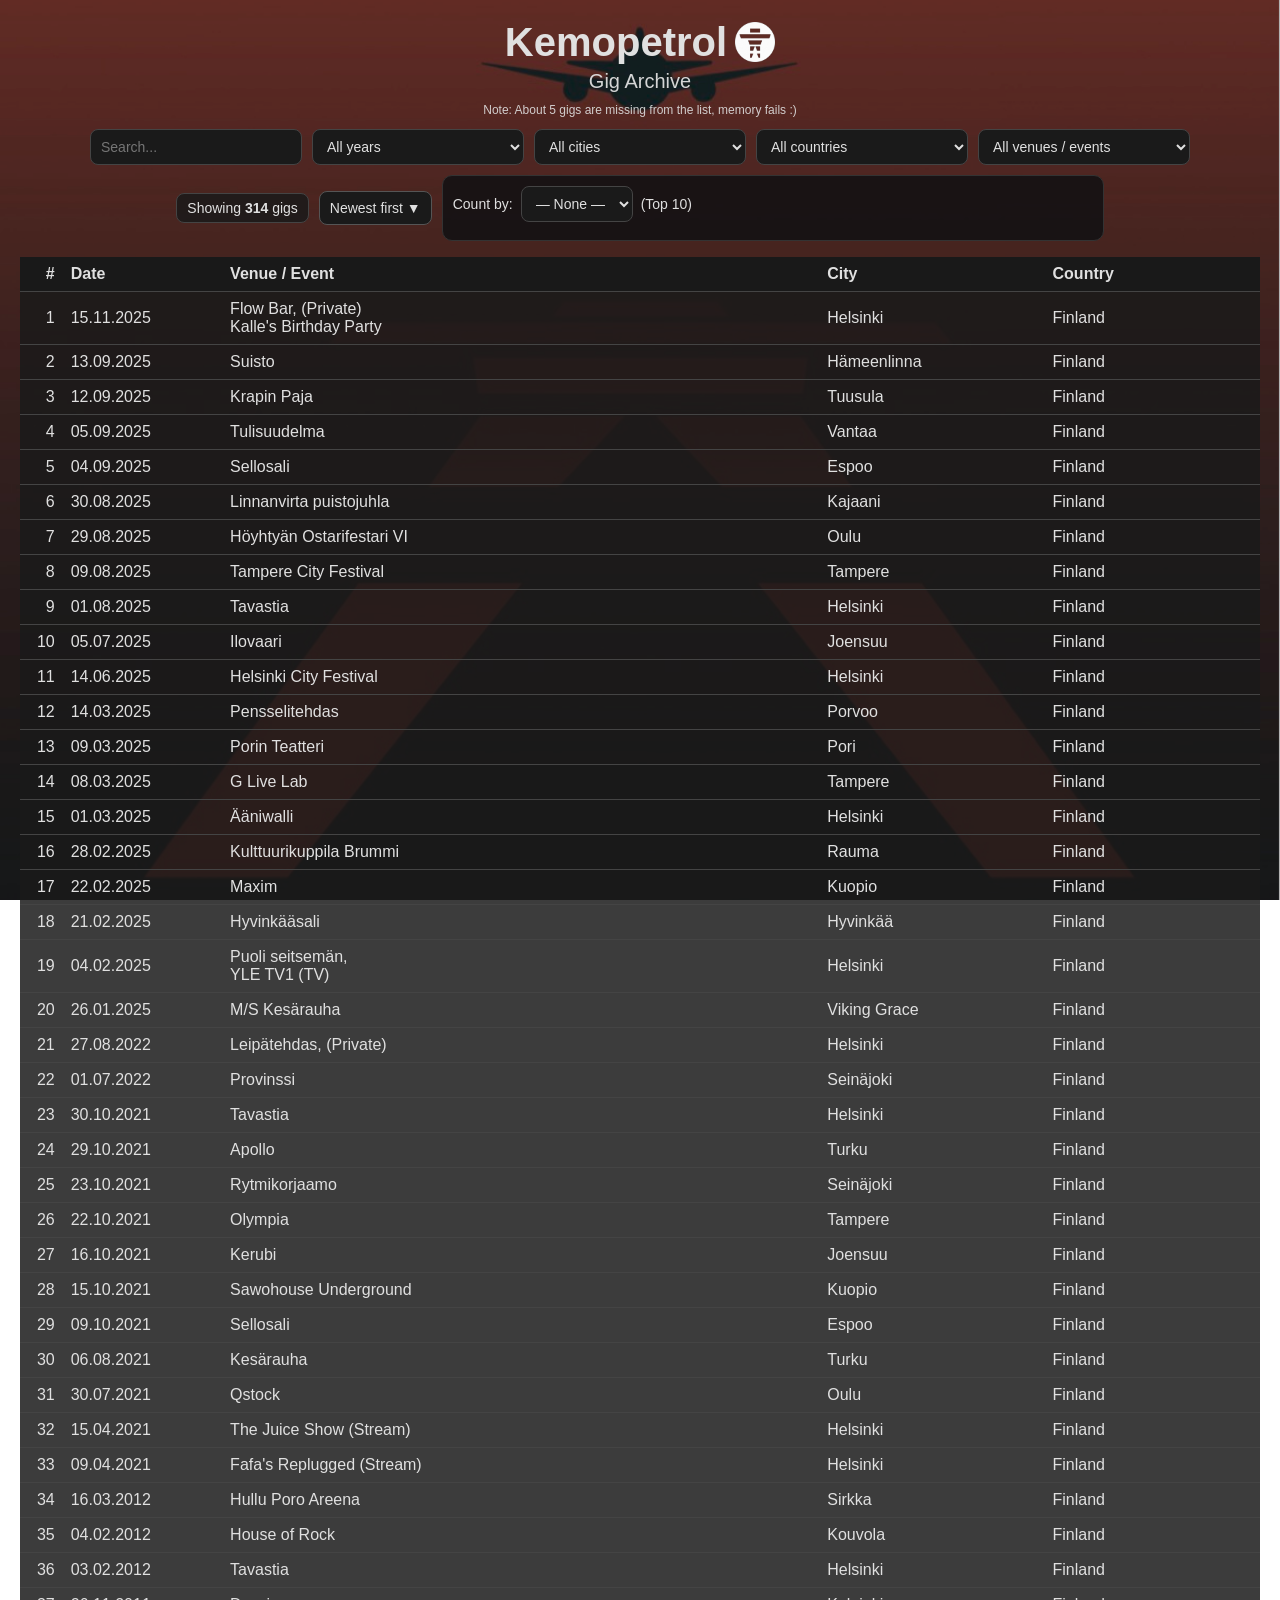
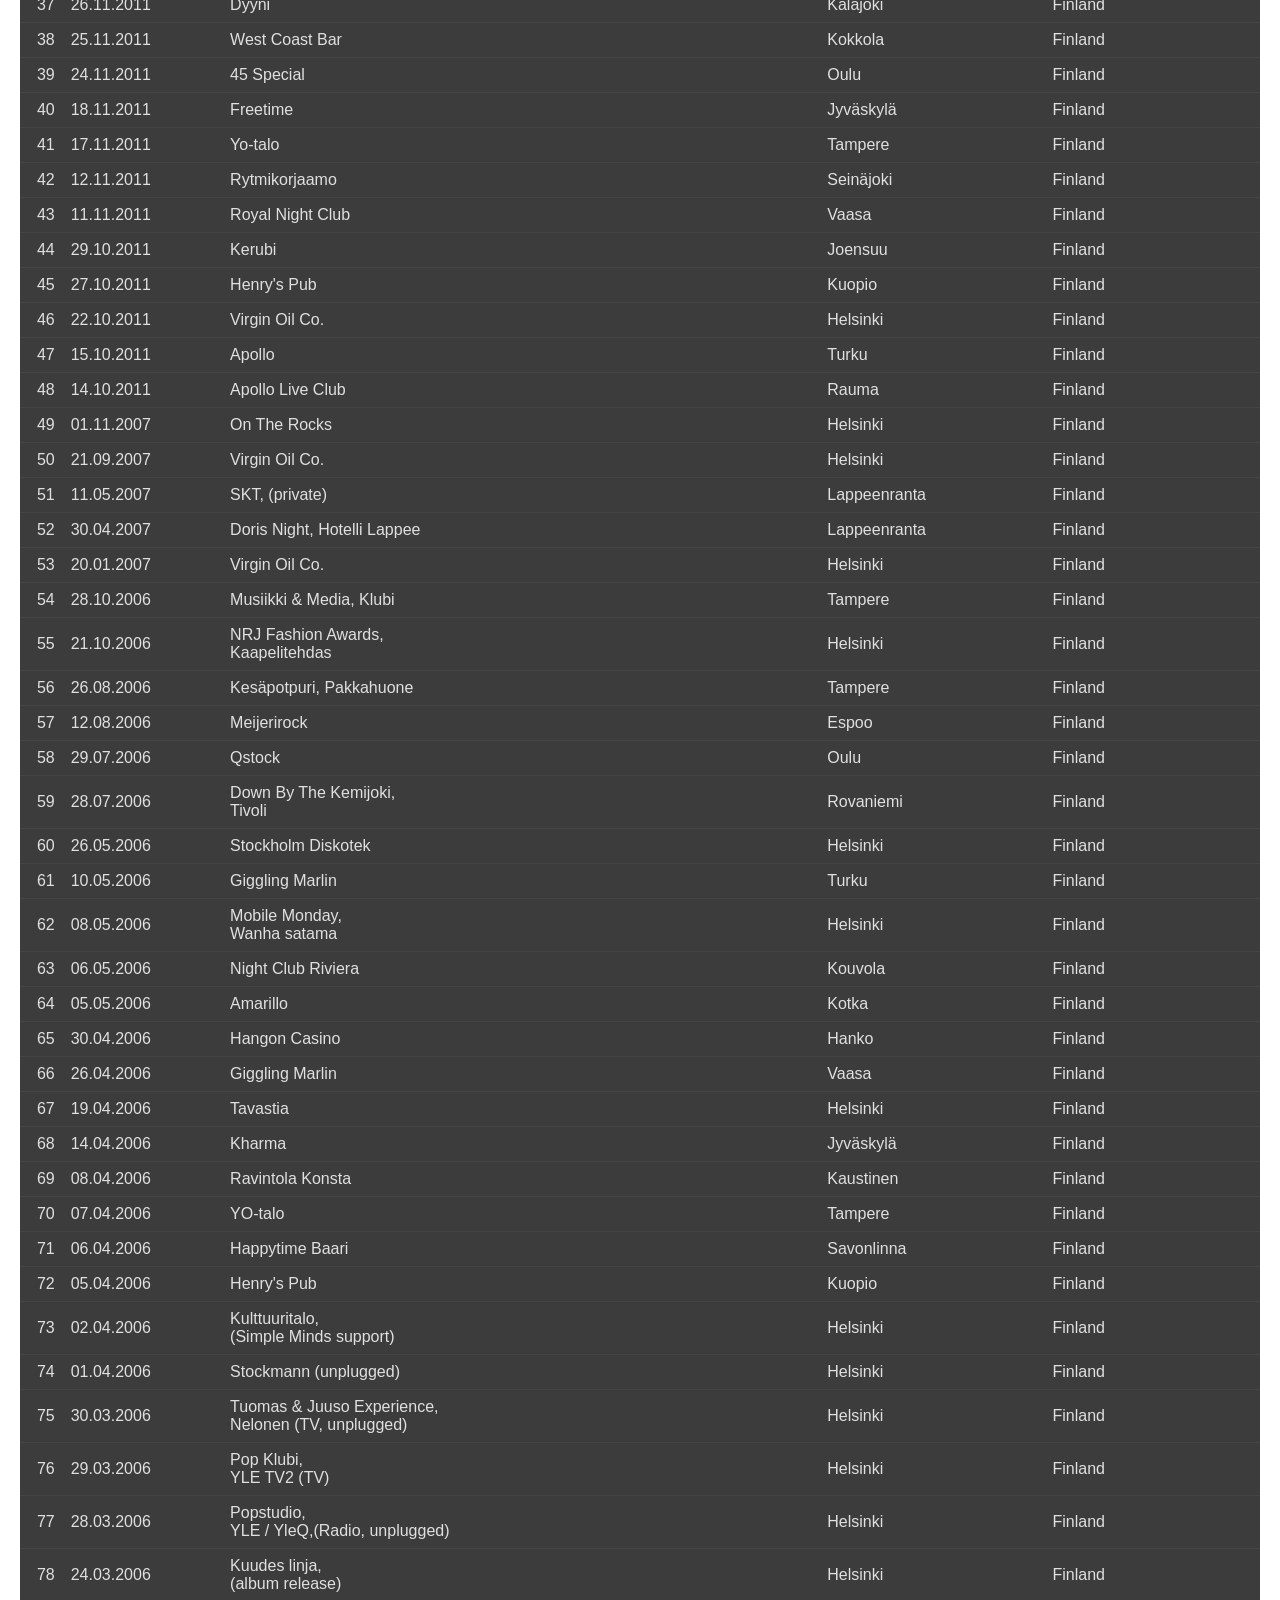
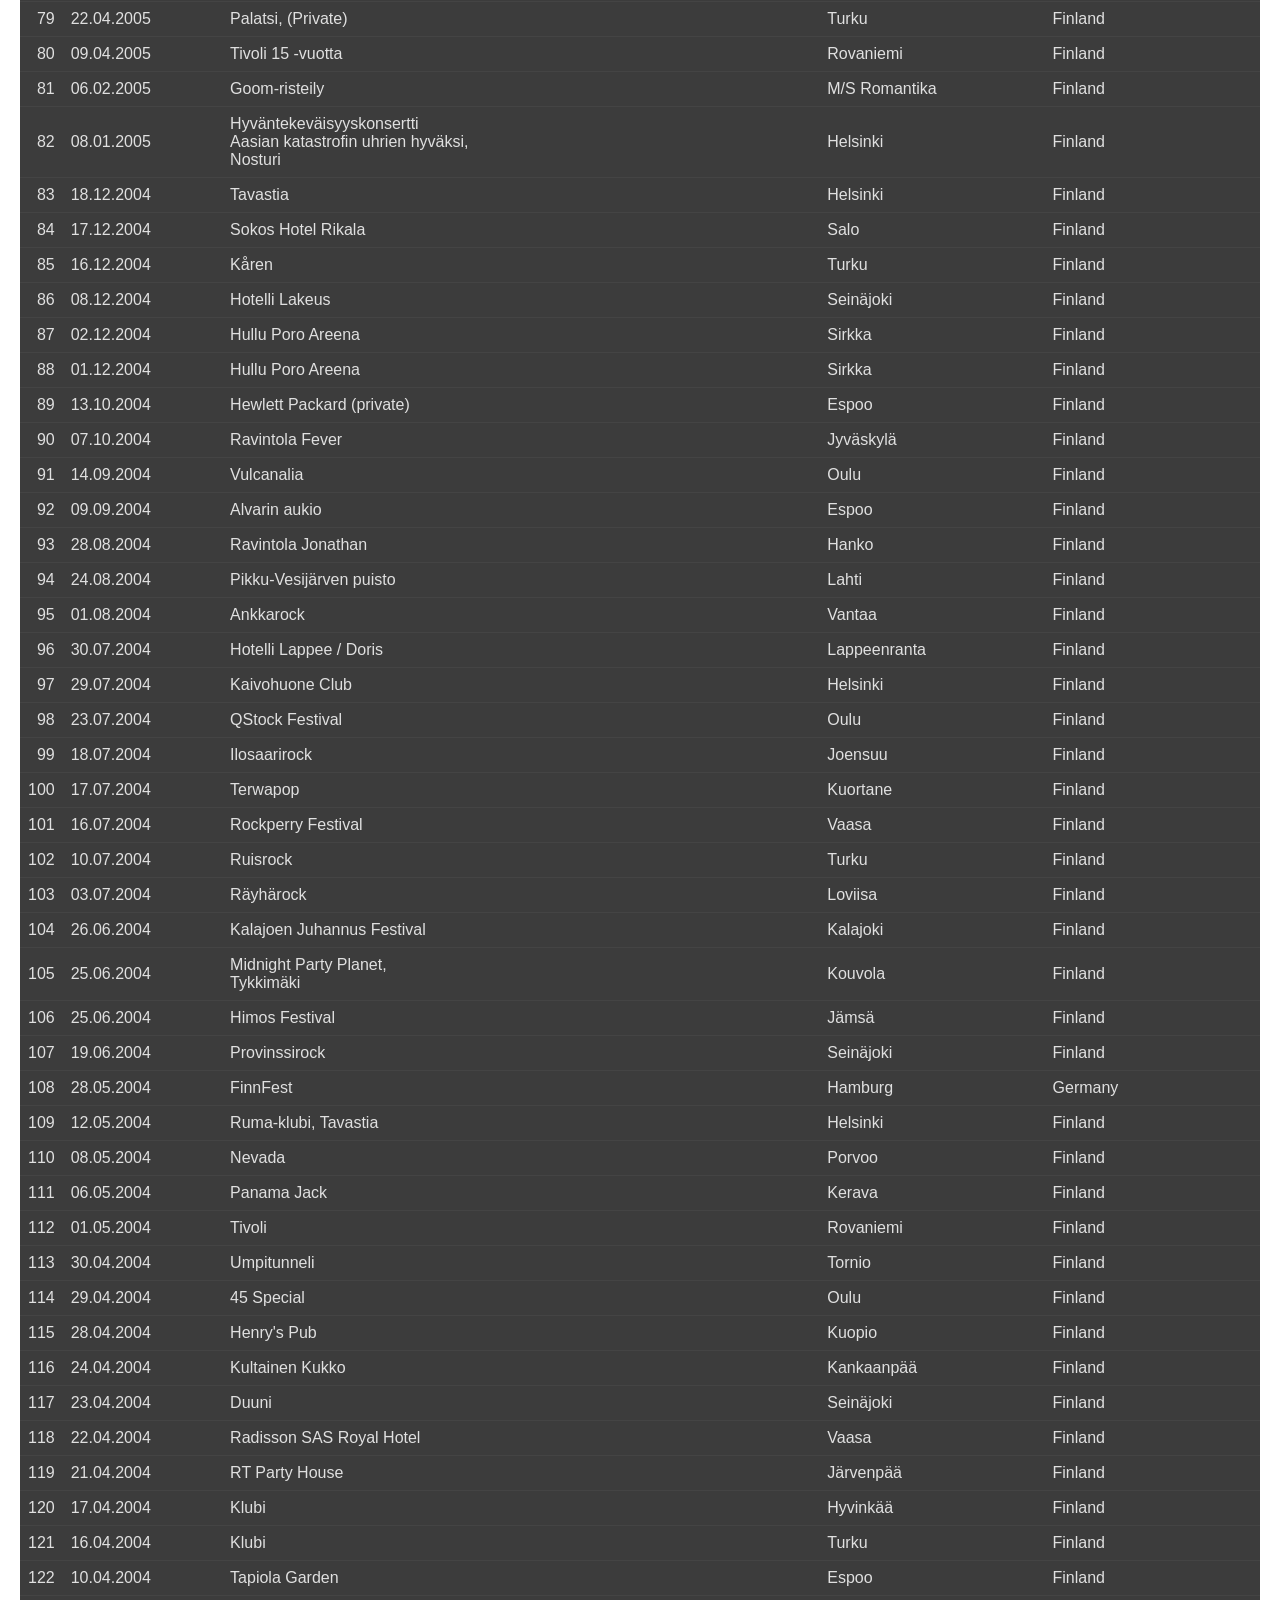
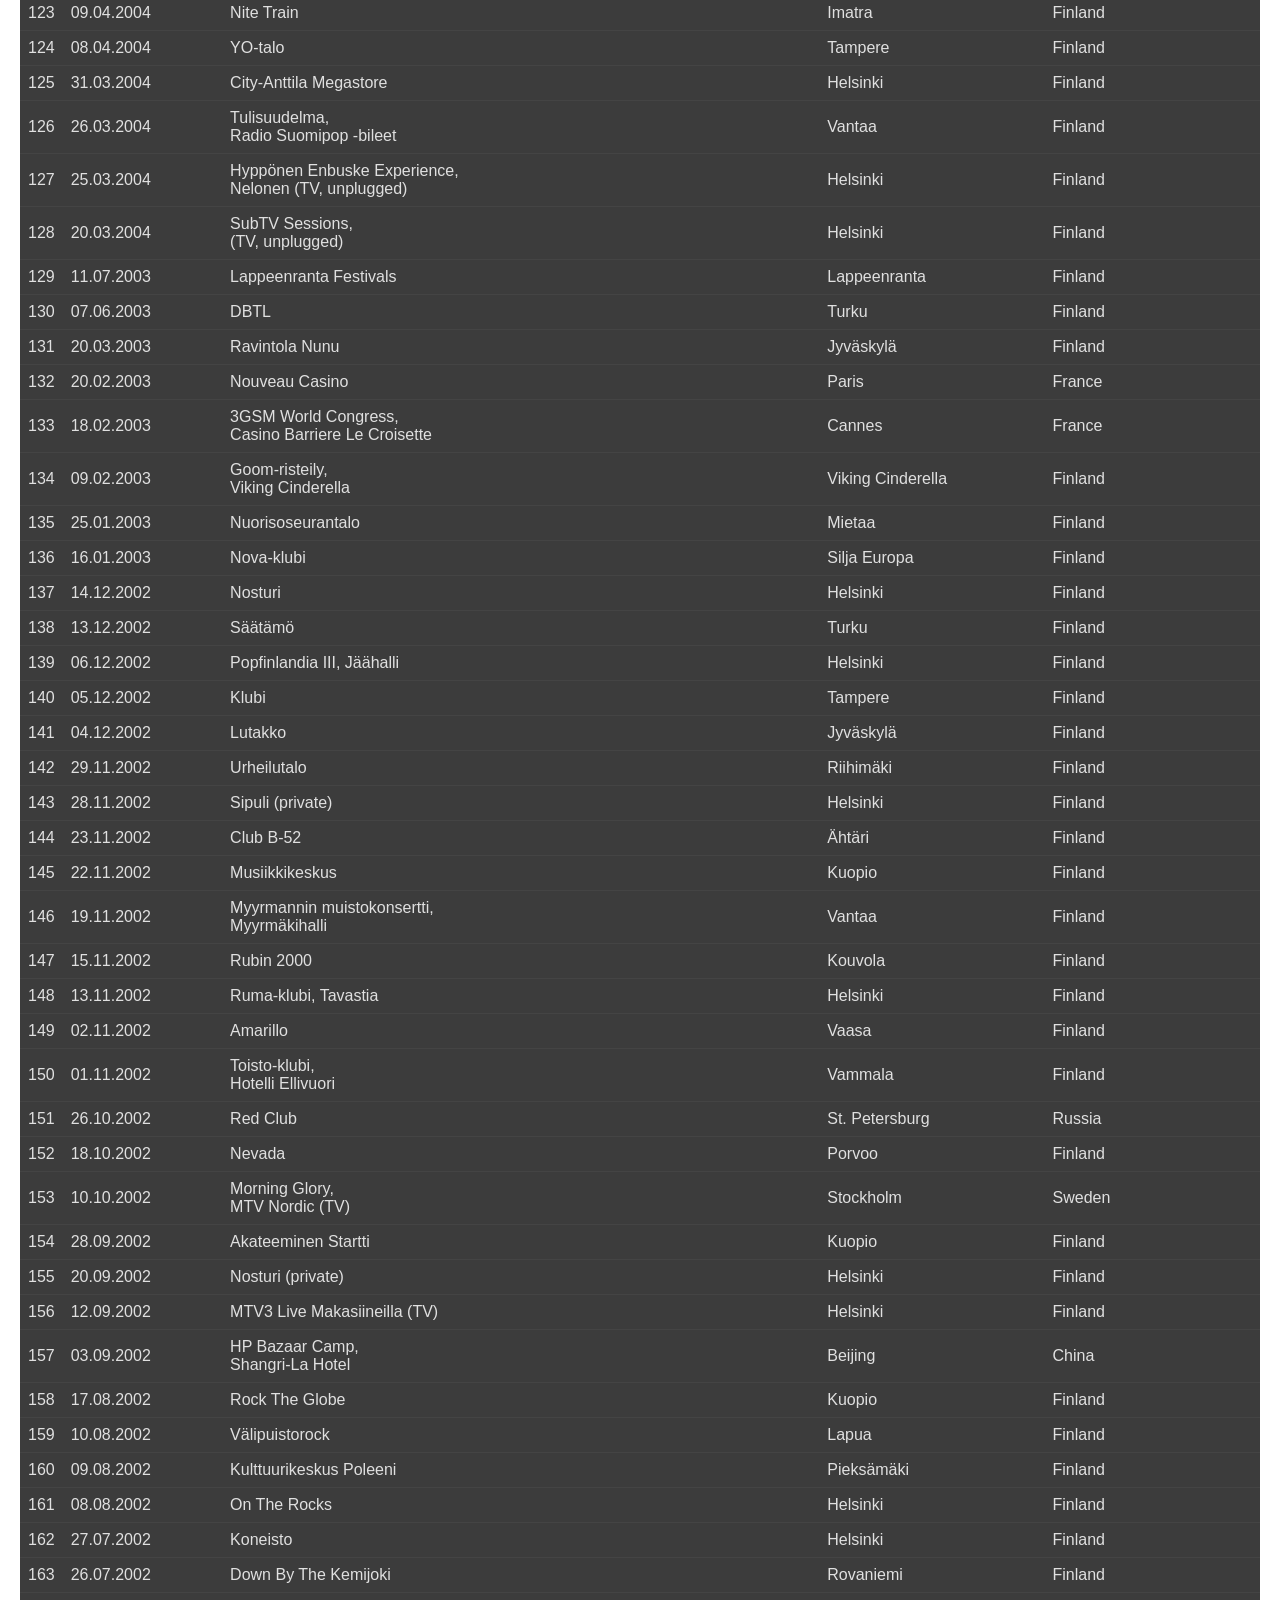
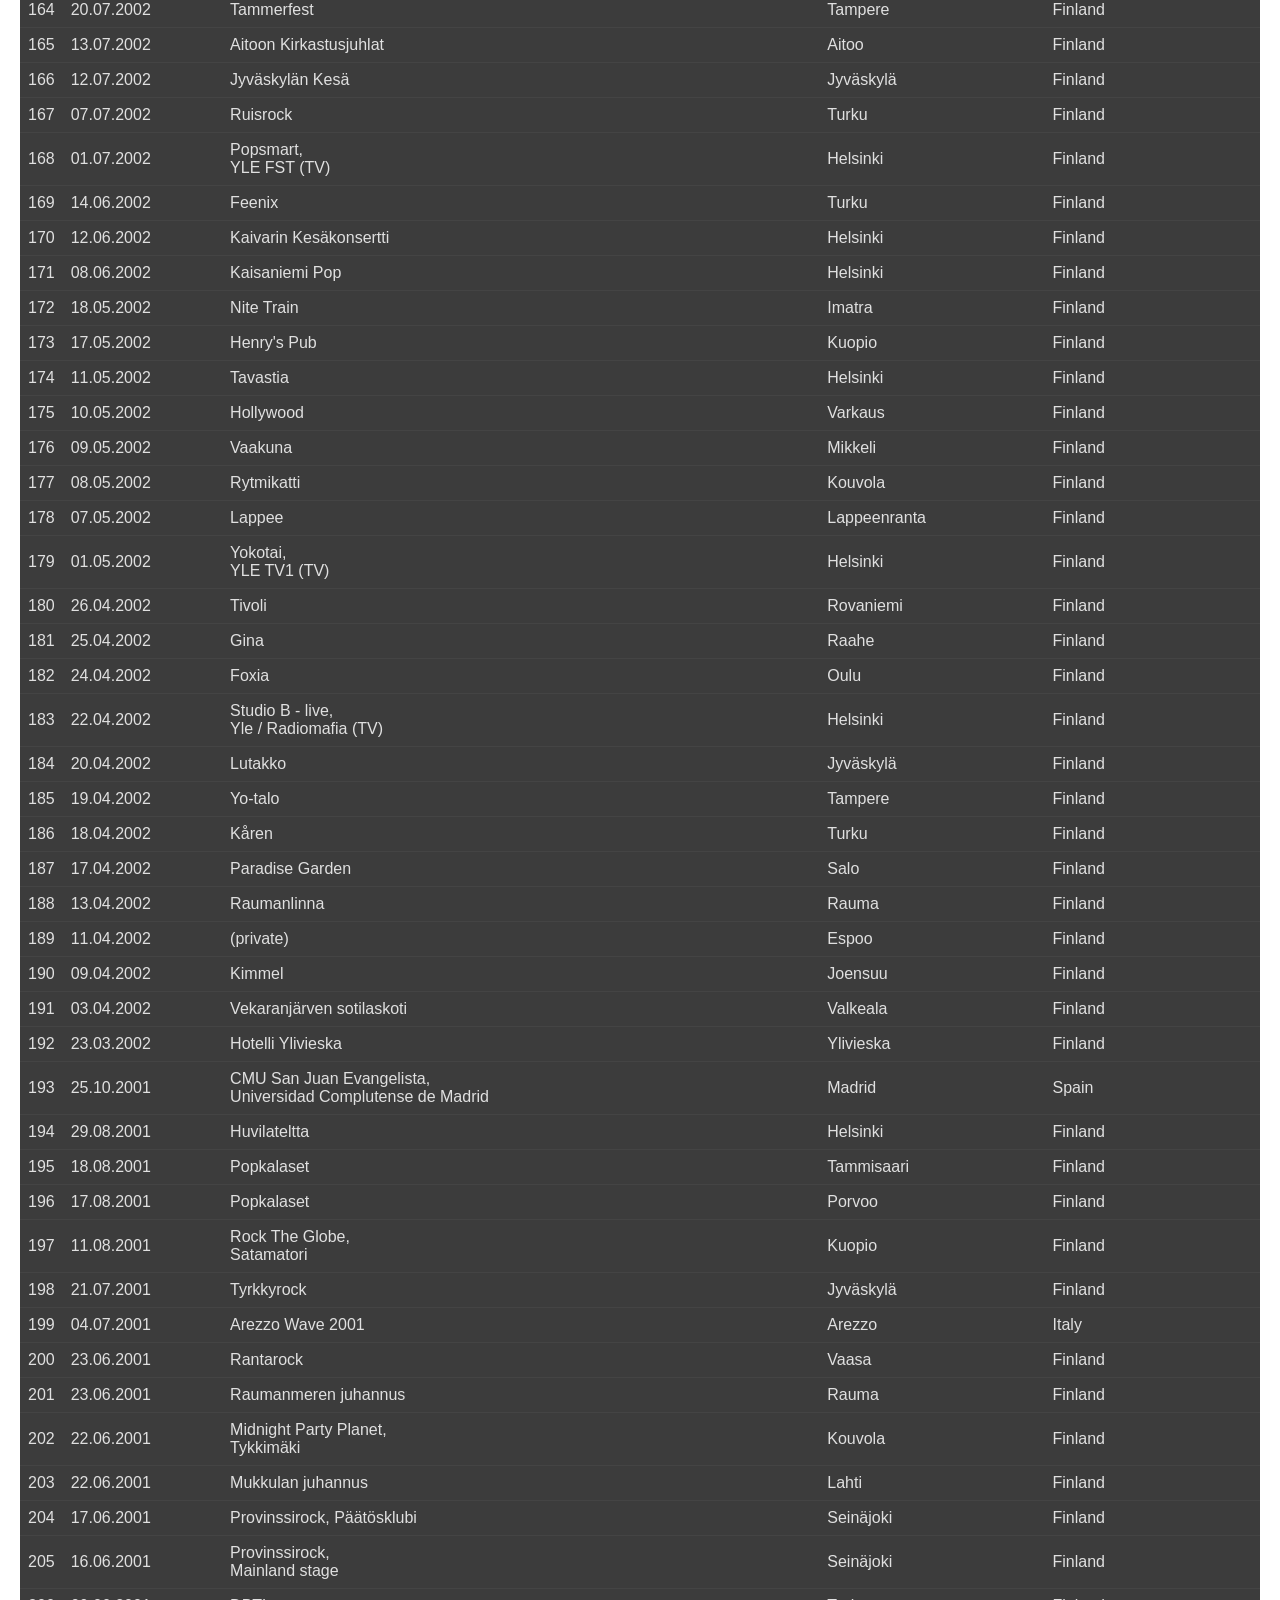
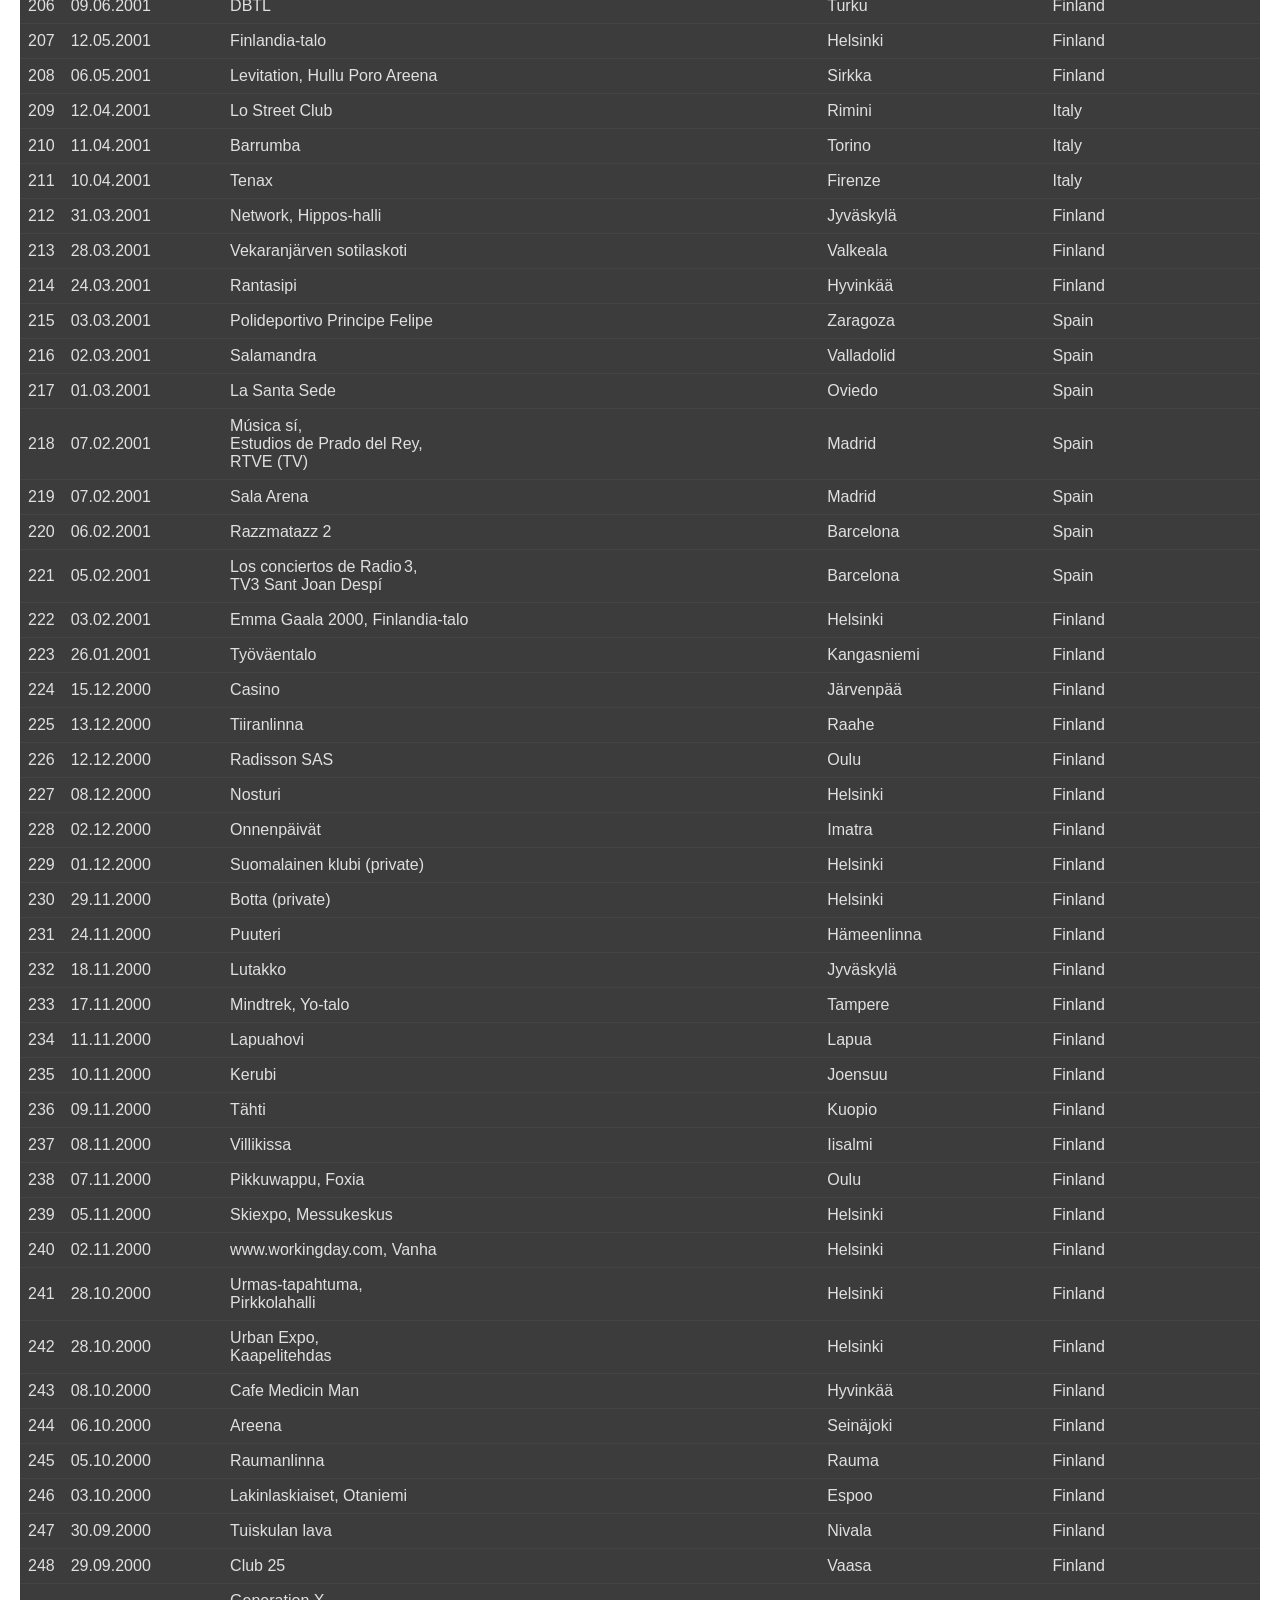
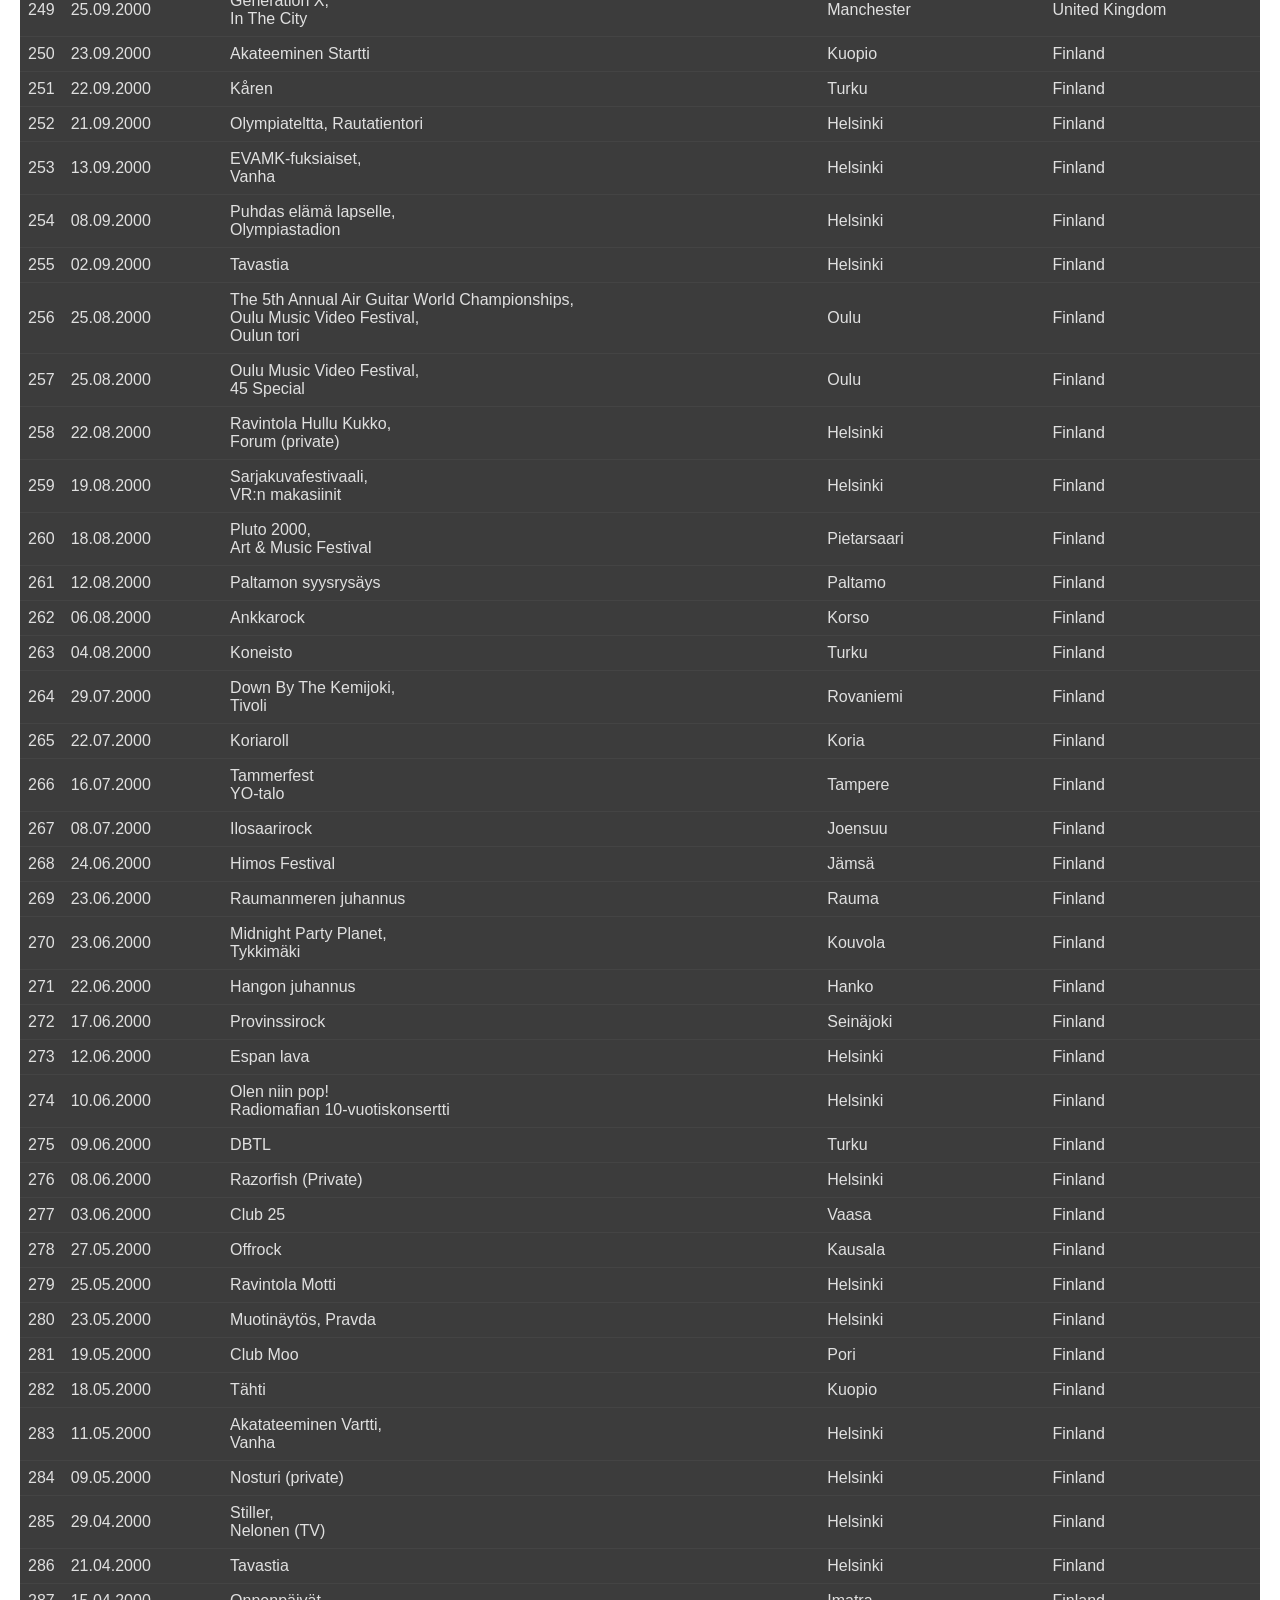
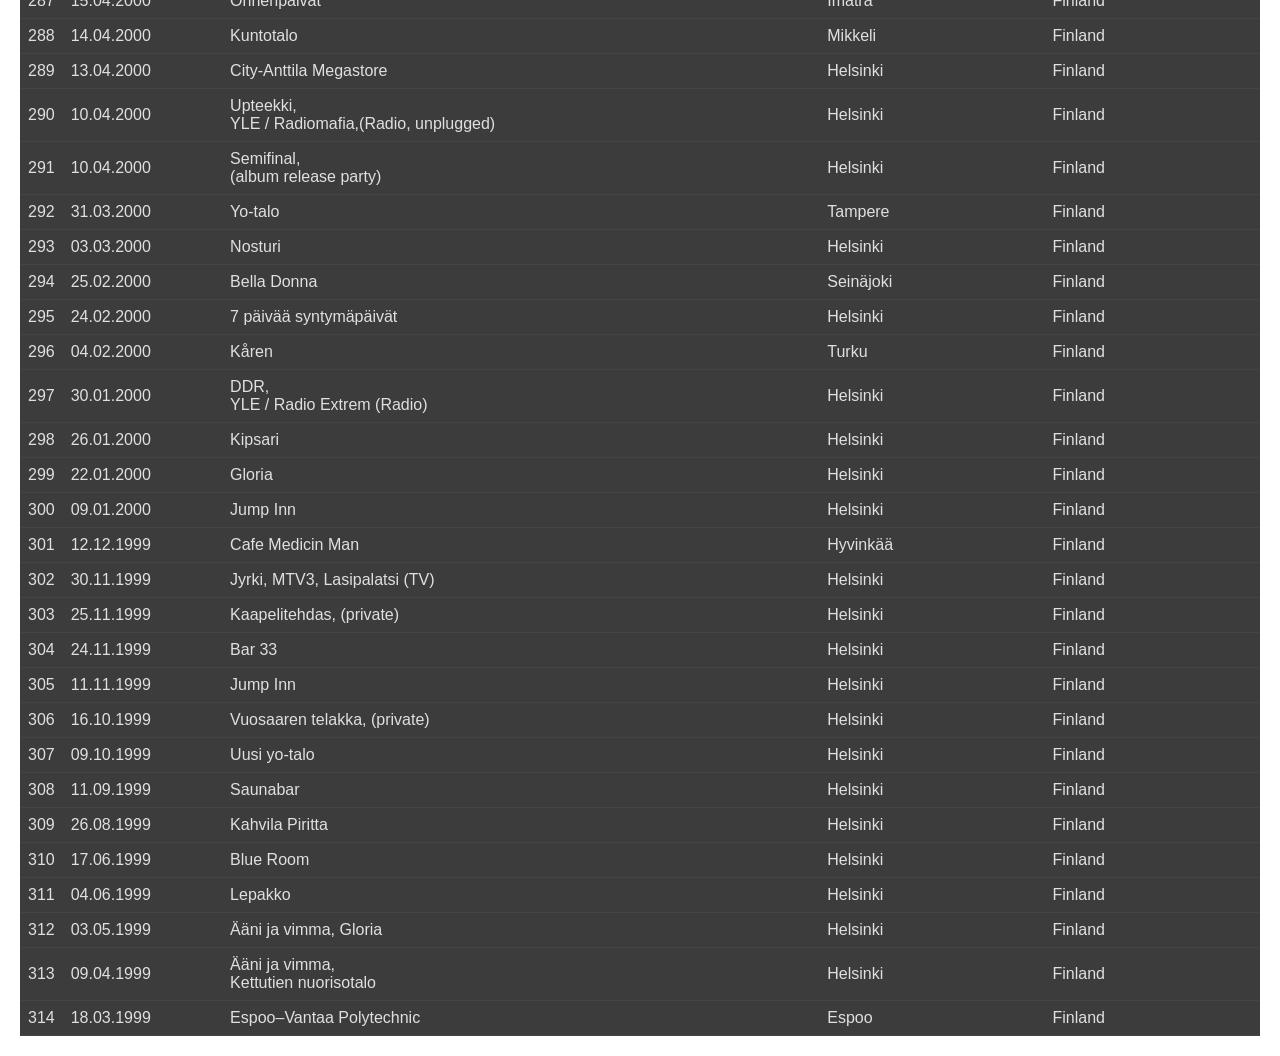
==== index.html @ 3e193db7 "Keeping GitHub alive" ====
<!DOCTYPE html> 
<html lang="en">
<head>
<meta charset="UTF-8" />
<title>Kemopetrol Gig Archive</title>
<meta name="viewport" content="width=device-width, initial-scale=1" />
<style>
  :root { --fg:#e0e0e0; --card:#1a1a1a; --border:#444; }

  html, body { margin:0; padding:0; height:100%; }
  html { -webkit-text-size-adjust: 100%; }
  body { font-family: Arial, sans-serif; color: var(--fg); }

  /* Background + dim  */
  .bg { position: fixed; inset: 0; background: url('bg.png') no-repeat center center / cover; z-index: -2; }
  .bg-dim { position: fixed; inset: 0; background: rgba(0,0,0,0.3); z-index: -1; }

  .content { position: relative; min-height: 100%; padding: 20px; }

  /* Title */
  .page-title{ display:flex; flex-direction:column; align-items:center; gap:6px; text-align:center; margin:0 0 10px; }
  .title-line-big{ display:flex; align-items:center; justify-content:center; gap:8px; line-height:1.1; font-size:clamp(28px,5vw,40px); font-weight:700; }
  .title-line-sub{ font-size:clamp(14px,3.3vw,20px); opacity:.95; }
  .note-line{ font-size:12px; opacity:.9; margin-top:4px; }
  .logo-inline{ height:1em; vertical-align:middle; display:inline-block; }

  /* Controls */
  .controls{ display:flex; flex-direction:column; gap:12px; margin:12px 0 10px; align-items:center; }
  .filters{
    display:grid;
    grid-template-columns: repeat(auto-fit, minmax(180px, 1fr));
    gap:10px;
    width:min(1100px,100%);
  }
  input, select, button{
    padding:8px 10px; font-size:14px; border-radius:8px; border:1px solid var(--border);
    background:var(--card); color:var(--fg);
  }
  input{ cursor:text; }
  button{ cursor:pointer; border-color:#555; }

  /* Small portrait hint */
  .portrait-hint{
    display:none; margin:6px auto 0; padding:6px 10px;
    background:rgba(26,26,26,.85); border:1px solid var(--border);
    border-radius:12px; font-size:12px; text-align:center;
    width:max-content; max-width:calc(100% - 24px);
  }
  @media (orientation:portrait) and (max-width: 640px){
    .portrait-hint{ display:block; }
  }

  /* Count + Top10 */
  .summary-bar{
    display:flex; flex-wrap:wrap; gap:10px;
    align-items:center; justify-content:center;
    margin:10px 0 16px; font-size:14px;
  }
  .summary-count{ padding:6px 10px; background:rgba(26,26,26,.85); border:1px solid var(--border); border-radius:8px; }
  .group-box{ width:min(640px,100%); background:rgba(17,17,19,.85); border:1px solid #333; border-radius:10px; padding:10px; }
  .group-box-header{ display:flex; gap:8px; align-items:center; margin-bottom:8px; }
  .group-list{
    margin:0; padding-left:12px; max-height:220px; overflow:auto;
    list-style:decimal; list-style-position:inside;
  }
  .hidden{ display:none; }

  /* Table */
  .table-container{ overflow-x:auto; }
  table{ width:100%; border-collapse:collapse; min-width:600px; background:rgba(26,26,26,.85); }
  th, td{ padding:8px; border-bottom:1px solid var(--border); text-align:left; white-space:nowrap; }
  th{ background:rgba(26,26,26,.95); position:sticky; top:0; z-index:1; }
  th.num, td.num{ width:1%; text-align:right; }

  /* Small screens */
  @media (max-width:500px){
    .content{ padding:16px; }
    input, select, button{ padding:8px; font-size:13px; }
    .filters{ grid-template-columns: repeat(auto-fit, minmax(160px, 1fr)); }
  }

  /* Landscape mobile: Top10 fuller height */
  @media (orientation: landscape) and (max-height: 450px){
    .group-box{ font-size:12px; padding:8px; max-width:100%; }
    .group-box-header{ gap:6px; margin-bottom:6px; }
    .group-list{ padding-left:10px; max-height:58vh; }
    .group-list li{ line-height:1.25; white-space:normal; }
  }
</style>
</head>
<body>

<div class="bg" aria-hidden="true"></div>
<div class="bg-dim" aria-hidden="true"></div>

<div class="content">
  <div class="page-title">
    <div class="title-line-big">
      Kemopetrol <img src="kemopetrol_logo_optimized.png" alt="Kemopetrol logo" class="logo-inline" />
    </div>
    <div class="title-line-sub">Gig Archive</div>
    <div class="note-line">Note: About 5 gigs are missing from the list, memory fails :)</div>
  </div>

  <div class="controls">
    <div class="filters">
      <input type="text" id="search" placeholder="Search..." />
      <select id="yearFilter"><option value="">All years</option></select>
      <select id="cityFilter"><option value="">All cities</option></select>
      <select id="countryFilter"><option value="">All countries</option></select>
      <select id="venueFilter"><option value="">All venues / events</option></select>
    </div>
    <div class="portrait-hint">Tip: For a better view, rotate your phone to landscape.</div>
  </div>

  <div class="summary-bar">
    <div class="summary-count">Showing <strong id="totalCount">0</strong> gigs</div>
    <button id="toggleOrder" aria-label="Toggle sort order">Newest first ▼</button>

    <div class="group-box">
      <div class="group-box-header">
        <label for="groupBy">Count by:</label>
        <select id="groupBy">
          <option value="" selected>— None —</option>
          <option value="venue">Venue</option>
          <option value="city">City</option>
          <option value="country">Country</option>
          <option value="year">Year</option>
        </select>
        <span>(Top 10)</span>
      </div>
      <ol class="group-list hidden" id="groupList" start="1"></ol>
    </div>
  </div>

  <div class="table-container">
    <table id="gigTable">
      <thead>
        <tr>
          <th class="num">#</th>
          <th>Date</th>
          <th>Venue / Event</th>
          <th>City</th>
          <th>Country</th>
        </tr>
      </thead>
      <tbody></tbody>
    </table>
  </div>
</div>

<!-- DATA -->
<script src="gigs.js"></script>

<script>
document.addEventListener('DOMContentLoaded', function(){
  const gigs = (window.gigs || []).slice();

  const tbody         = document.querySelector('#gigTable tbody');
  const yearFilter    = document.getElementById('yearFilter');
  const venueFilter   = document.getElementById('venueFilter');
  const cityFilter    = document.getElementById('cityFilter');
  const countryFilter = document.getElementById('countryFilter');
  const searchInput   = document.getElementById('search');
  const totalCountEl  = document.getElementById('totalCount');
  const groupBy       = document.getElementById('groupBy');
  const groupList     = document.getElementById('groupList');
  const toggleOrderBtn= document.getElementById('toggleOrder');

  const stripTags = (s='') => s.replace(/<br\s*\/?>/gi, ' ').replace(/\s+/g,' ').trim();
  const venueForDropdown = (s='') => stripTags(s).replace(/\s*,\s*/g, ', ');
  const venueForTableHTML = (s='') => s.replace(/<br\s*\/?>/gi, '<br>');

  const parseDate = d => {
    const [dd,mm,yy] = d.split(".");
    const day = /^\d+$/.test(dd) ? dd.padStart(2,'0') : "01";
    return new Date(`${yy}-${mm}-${day}T00:00:00`);
  };

  let sortDir = localStorage.getItem('kemopetrol_sort_dir') || 'desc';
  const updateToggleLabel = () =>
    toggleOrderBtn.textContent = (sortDir === 'desc') ? 'Newest first ▼' : 'Oldest first ▲';
  updateToggleLabel();

  function addOptions(selectEl, values){
    const frag = document.createDocumentFragment();
    values.forEach(v => { const o=document.createElement('option'); o.value=v; o.textContent=v; frag.appendChild(o); });
    selectEl.appendChild(frag);
  }

  addOptions(yearFilter,  [...new Set(gigs.map(g => g.date.split(".")[2]))].sort((a,b)=>b-a));
  addOptions(cityFilter,  [...new Set(gigs.map(g => g.city))].sort());
  addOptions(countryFilter,[...new Set(gigs.map(g => g.country))].sort());
  const uiVenuesSet = new Map();
  gigs.map(g => g.venue).forEach(v => uiVenuesSet.set(venueForDropdown(v), true));
  addOptions(venueFilter, [...uiVenuesSet.keys()].sort());

  const getSorted = rows => {
    const copy = rows.slice().sort((a,b)=>parseDate(a.date)-parseDate(b.date));
    if (sortDir === 'desc') copy.reverse();
    return copy;
  };

  function applyFilters(rows){
    const s  = (searchInput.value || '').toLowerCase();
    const yf = yearFilter.value;
    const vf = (venueFilter.value || '').toLowerCase();
    const cf = cityFilter.value;
    const cof= countryFilter.value;

    return rows.filter(g => {
      const gVenueUI = venueForDropdown(g.venue).toLowerCase();
      return (!yf || g.date.endsWith(yf)) &&
             (!vf || gVenueUI === vf) &&
             (!cf || g.city === cf) &&
             (!cof || g.country === cof) &&
             (
               g.date.toLowerCase().includes(s) ||
               stripTags(g.venue).toLowerCase().includes(s) ||
               g.city.toLowerCase().includes(s) ||
               g.country.toLowerCase().includes(s)
             );
    });
  }

  function renderTable(rows){
    tbody.innerHTML = '';
    rows.forEach((g, idx) => {
      const tr = document.createElement('tr');
      const venueHTML = venueForTableHTML(g.venue);
      tr.innerHTML = `
        <td class="num">${idx + 1}</td>
        <td>${g.date}</td>
        <td>${venueHTML}</td>
        <td>${g.city}</td>
        <td>${g.country}</td>
      `;
      tbody.appendChild(tr);
    });
  }

  function normalizeVenue(name){
    const original = stripTags(name || '').trim();
    const aliasRules = [
      { re:/tavastia(-?\s*klubi)?\b/i,           name:'Tavastia' },
      { re:/apollo(\s*live\s*club)?\b/i,         name:'Apollo' },
      { re:/yo[\-\s]?talo\b/i,                   name:'Yo-talo' },
      { re:/nosturi\b/i,                         name:'Nosturi' },
      { re:/virgin\s*oil\s*co\.?\b/i,            name:'Virgin Oil Co.' },
      { re:/henry'?s\s*pub\b/i,                  name:"Henry's Pub" },
      { re:/kåren\b/i,                           name:'Kåren' },
      { re:/lutakko\b/i,                         name:'Lutakko' },
      { re:/kerubi\b/i,                          name:'Kerubi' },
      { re:/dbtl\b/i,                            name:'DBTL' },
      { re:/\bklubi\b/i,                         name:'Klubi' },
      { re:/kaapelitehdas|cable\s*factory/i,     name:'Kaapelitehdas' },
      { re:/provinssi(\s*-?\s*rock|rock)?\b/i,   name:'Provinssi' },
      { re:/hullu\s*poro\s*areena\b/i,           name:'Hullu Poro Areena' },
      { re:/seinäjoen\s*areena\b/i,              name:'Seinäjoen Areena' },
      { re:/nouveau\s*casino\b/i,                name:'Nouveau Casino' },
      { re:/hangon\s*casino\b/i,                 name:'Hangon Casino' },
      { re:/järvenpään\s*casino\b/i,             name:'Järvenpään Casino' },
    ];
    for (const a of aliasRules) if (a.re.test(original)) return a.name;

    const parts = original.split(',').map(p => p.trim()).filter(Boolean);
    if (parts.length > 1){
      for (const part of parts) for (const a of aliasRules){
        if (a.re.test(part)) return a.name;
      }
      return original;
    }
    return original;
  }

  function renderTop10(rows){
    const mode = groupBy.value;
    if (!mode){ groupList.classList.add('hidden'); groupList.innerHTML=''; return; }
    groupList.classList.remove('hidden');

    const keyFn = (g) => {
      if (mode === 'year')  return g.date.split(".")[2];
      if (mode === 'venue') return normalizeVenue(g.venue);
      return g[mode];
    };

    const counts = {};
    rows.forEach(g => {
      const k = keyFn(g) || '(unknown)';
      counts[k] = (counts[k] || 0) + 1;
    });

    const items = Object.entries(counts)
      .sort((a,b)=> b[1]-a[1] || (''+a[0]).localeCompare(''+b[0]));

    groupList.innerHTML = '';
    groupList.setAttribute('start','1');
    const limit = Math.min(10, items.length);
    for (let i=0; i<limit; i++){
      const [name, count] = items[i];
      const li = document.createElement('li');
      li.textContent = `${name}: ${count}`;
      groupList.appendChild(li);
    }
  }

  function render(){
    const sorted   = getSorted(gigs);
    const filtered = applyFilters(sorted);
    totalCountEl.textContent = filtered.length;
    renderTable(filtered);
    renderTop10(filtered);
  }

  searchInput.addEventListener('input', render);
  [yearFilter, venueFilter, cityFilter, countryFilter, groupBy].forEach(el => el.addEventListener('change', render));
  toggleOrderBtn.addEventListener('click', () => {
    sortDir = (sortDir==='desc') ? 'asc' : 'desc';
    localStorage.setItem('kemopetrol_sort_dir', sortDir);
    updateToggleLabel();
    render();
  });

  render();
});
</script>

</body>
</html>
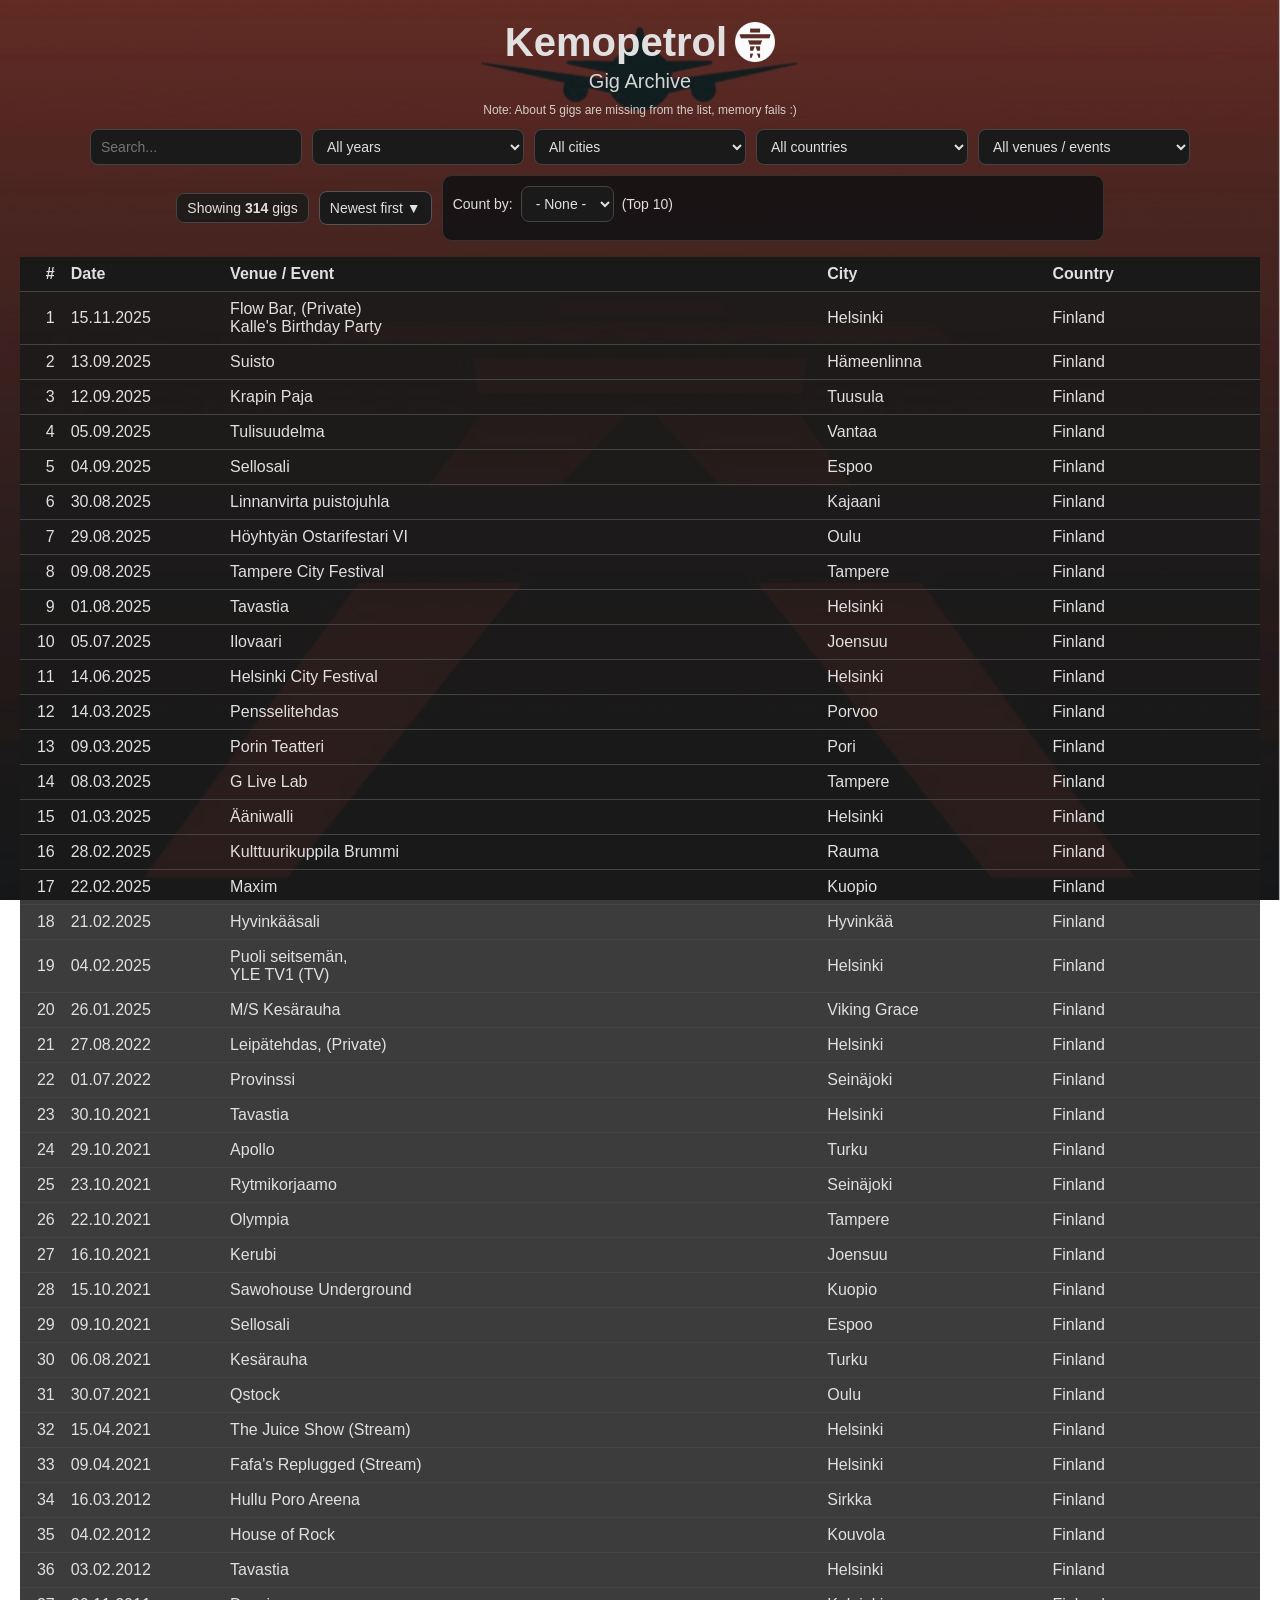
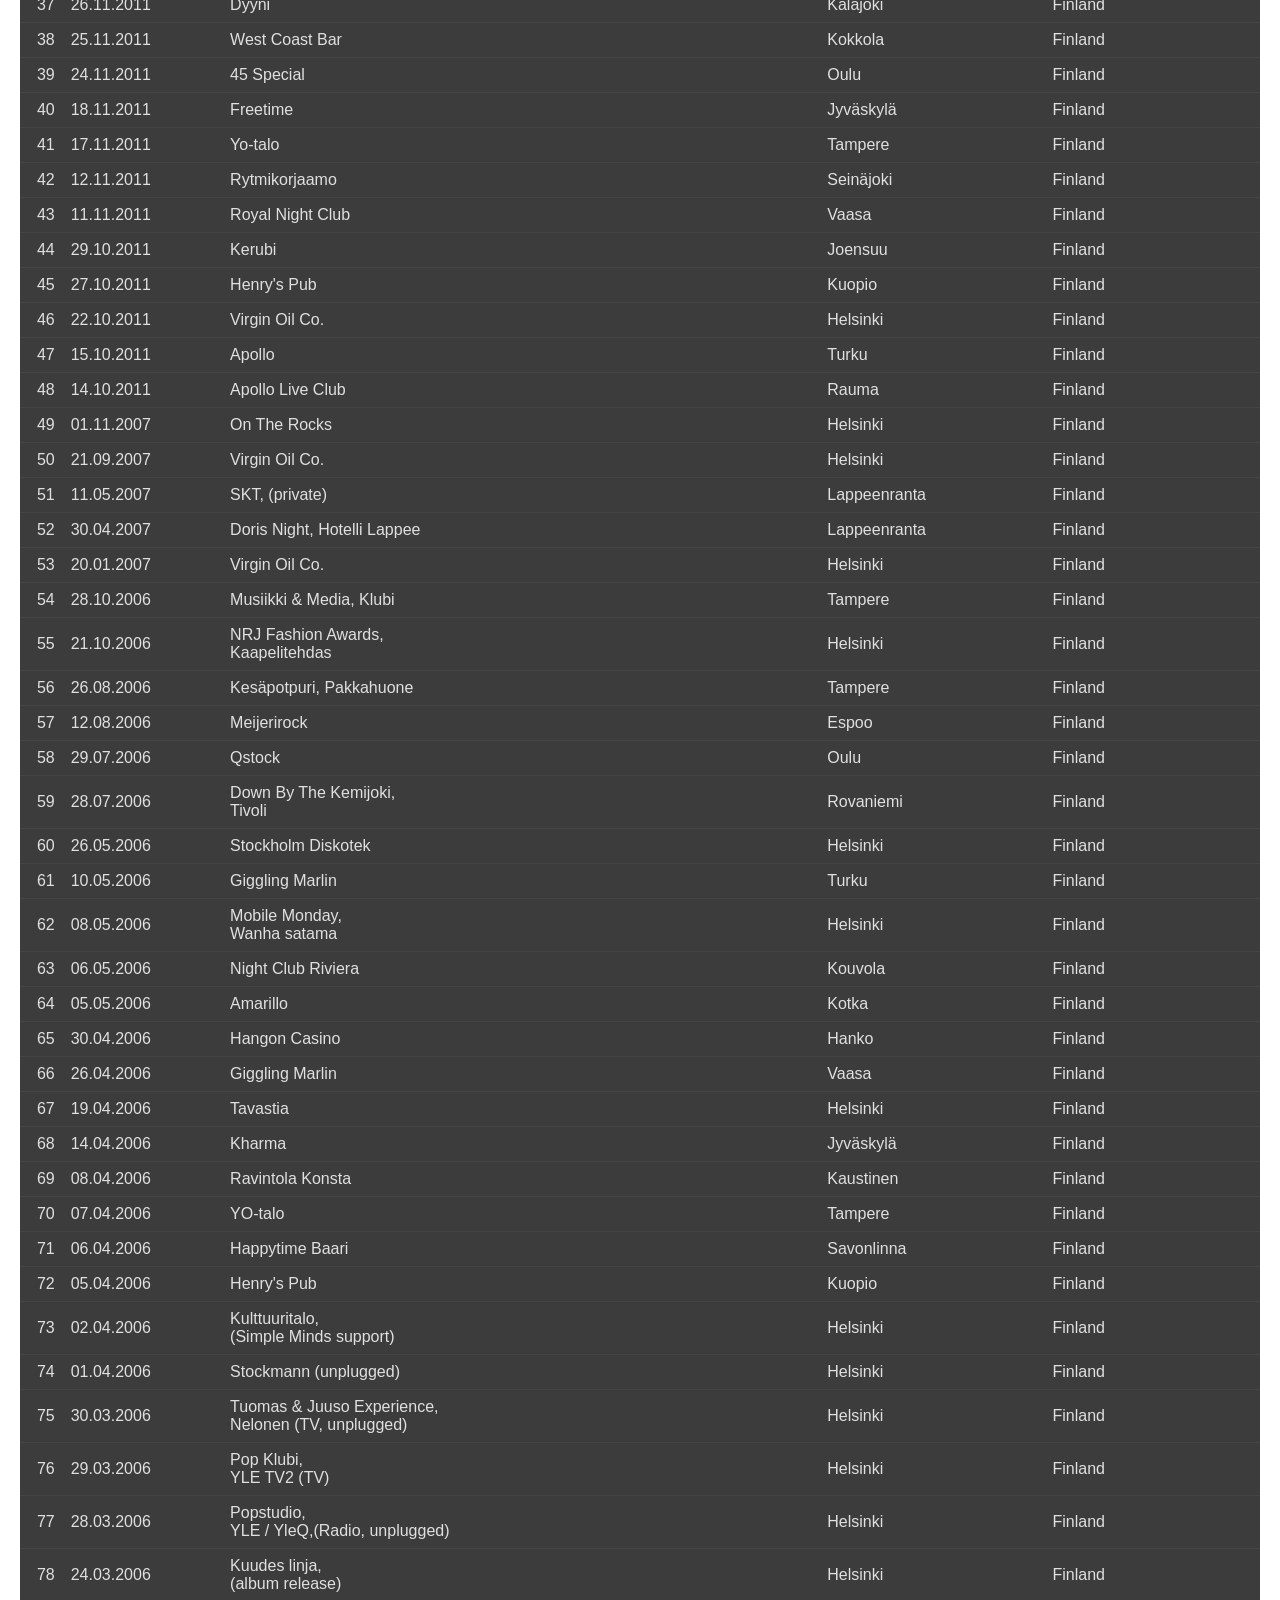
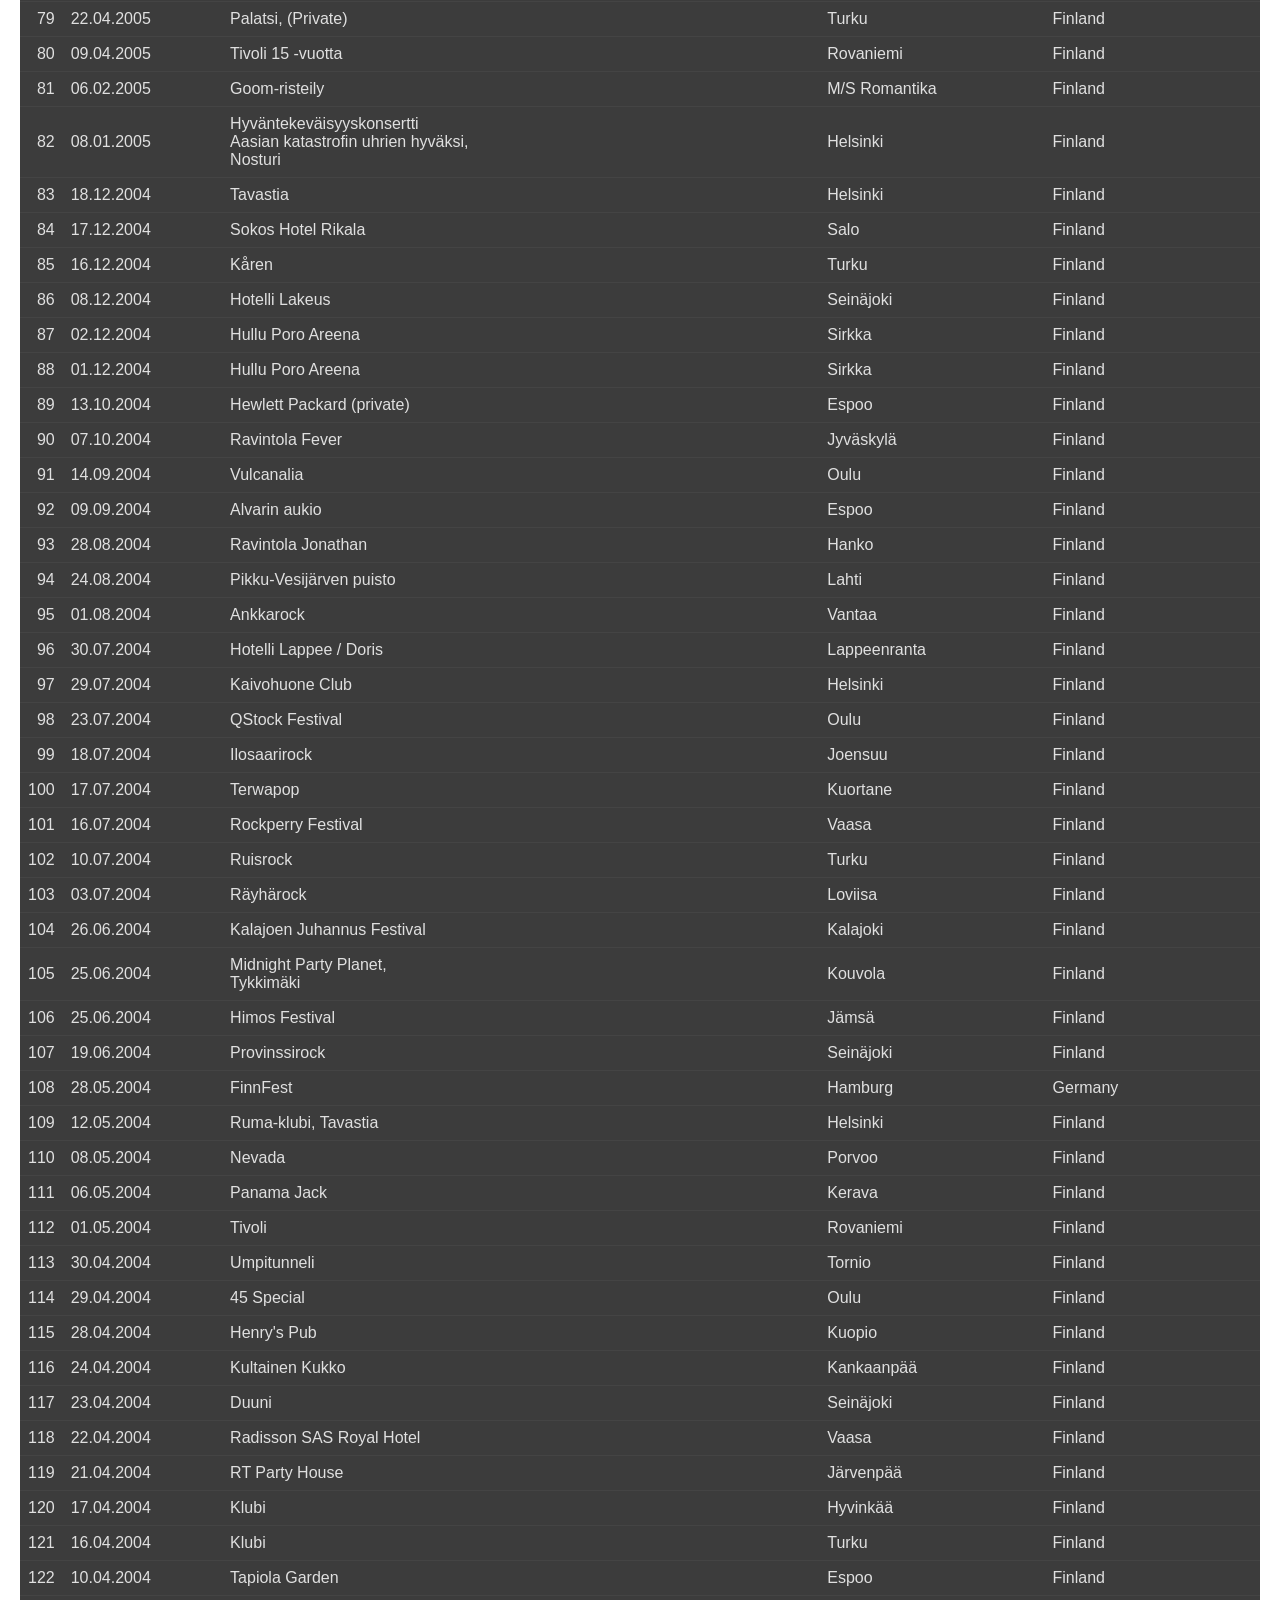
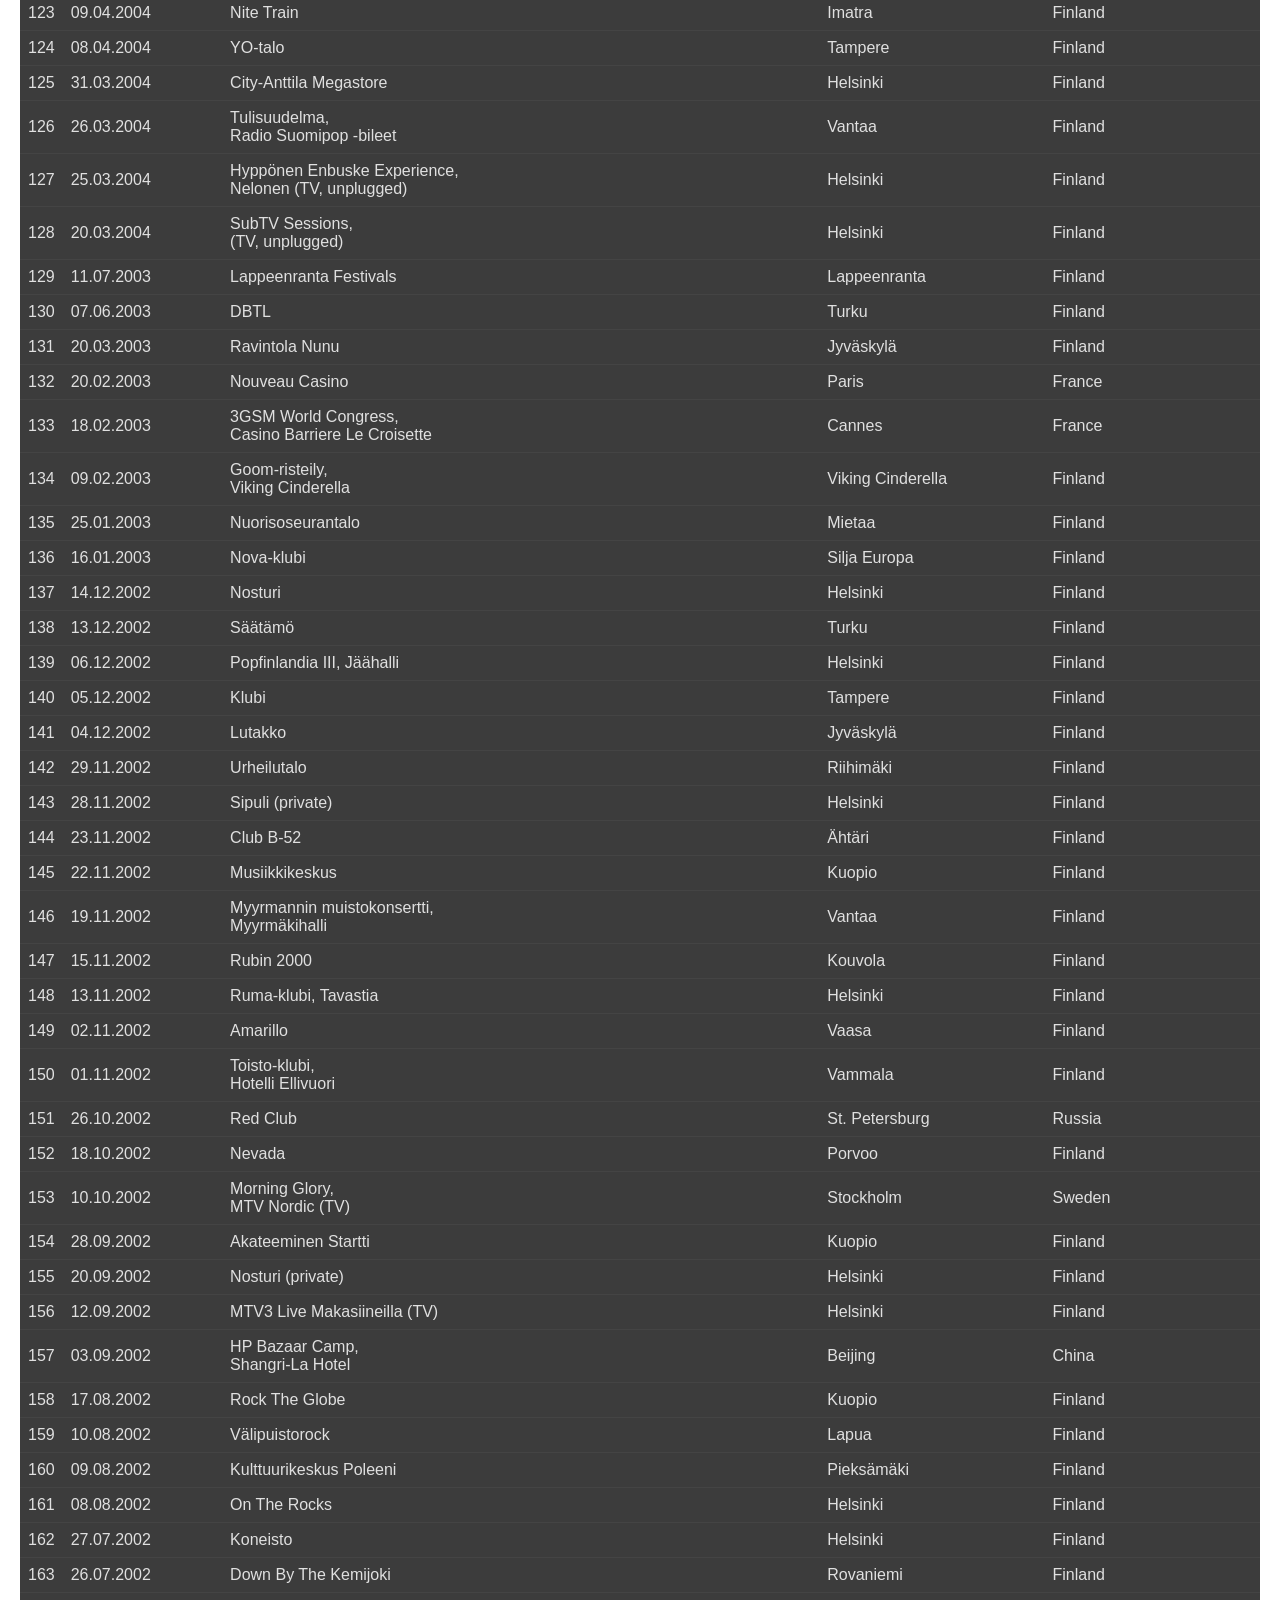
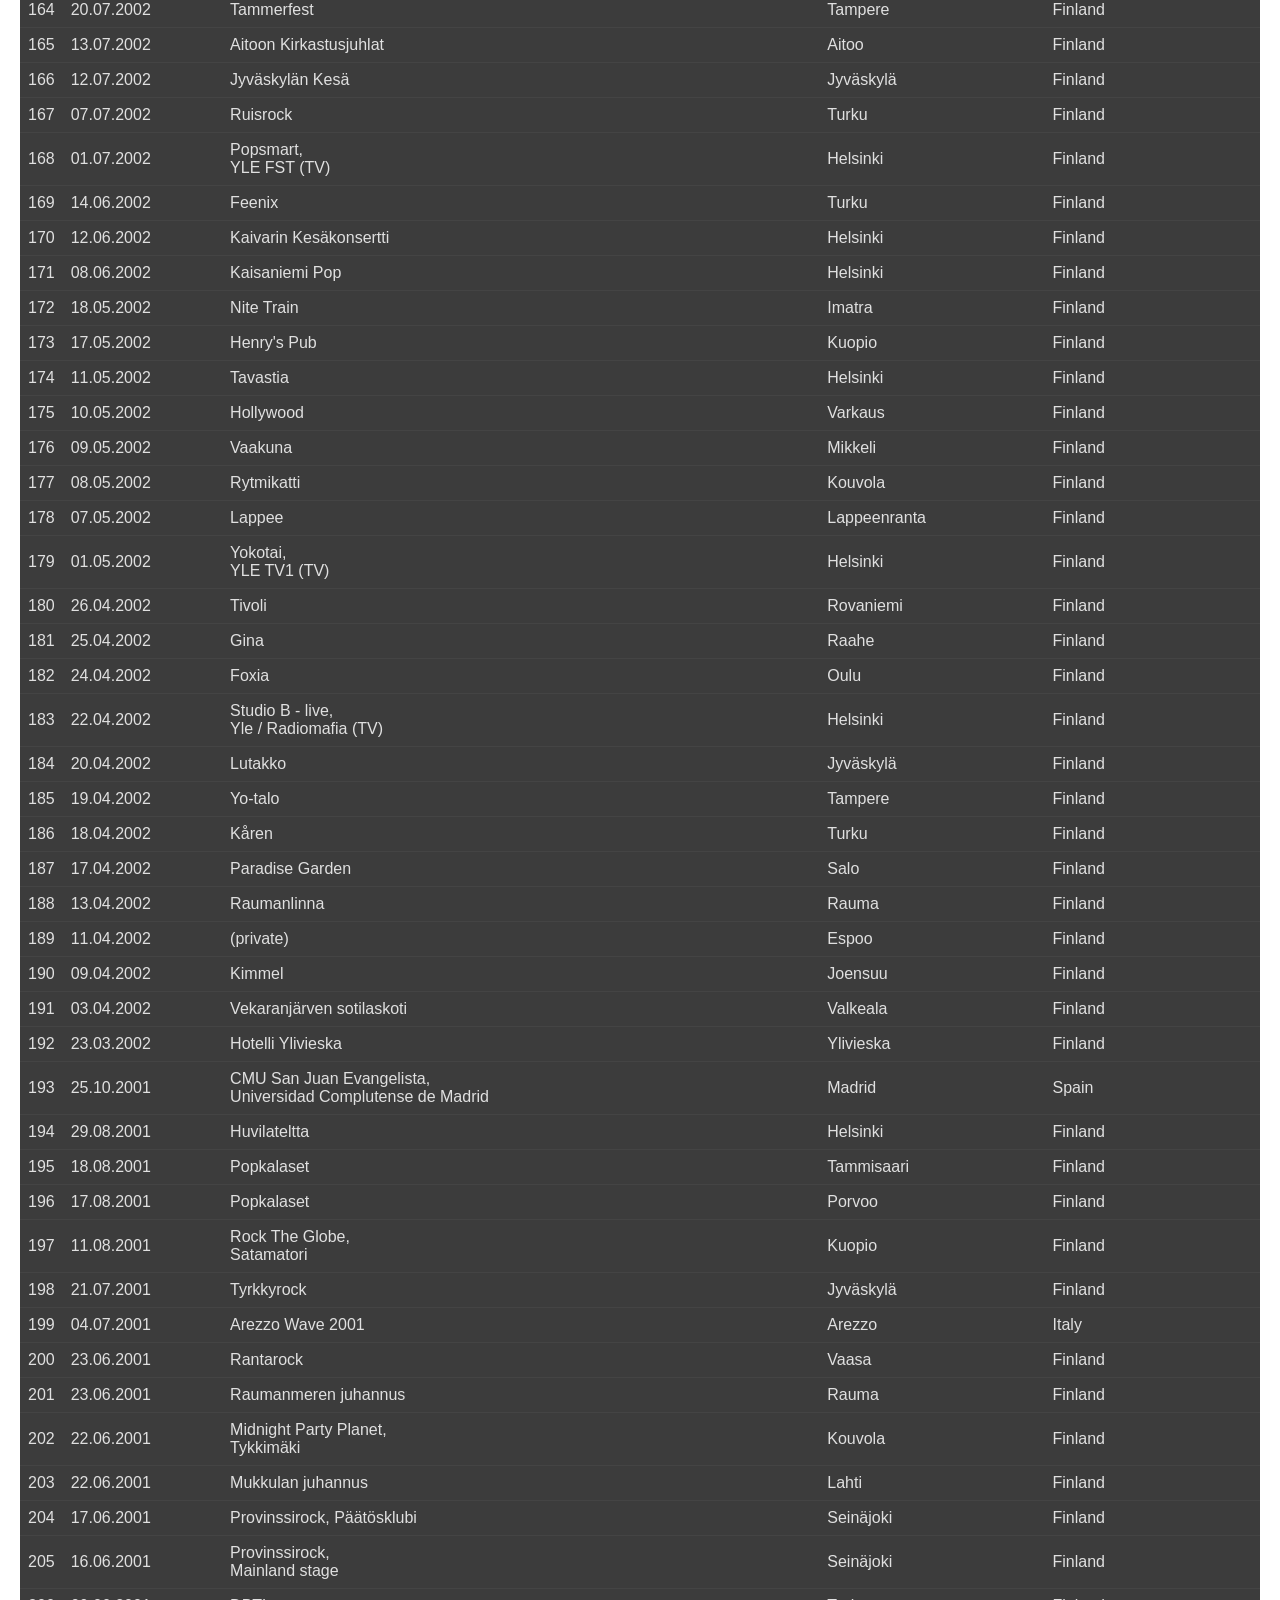
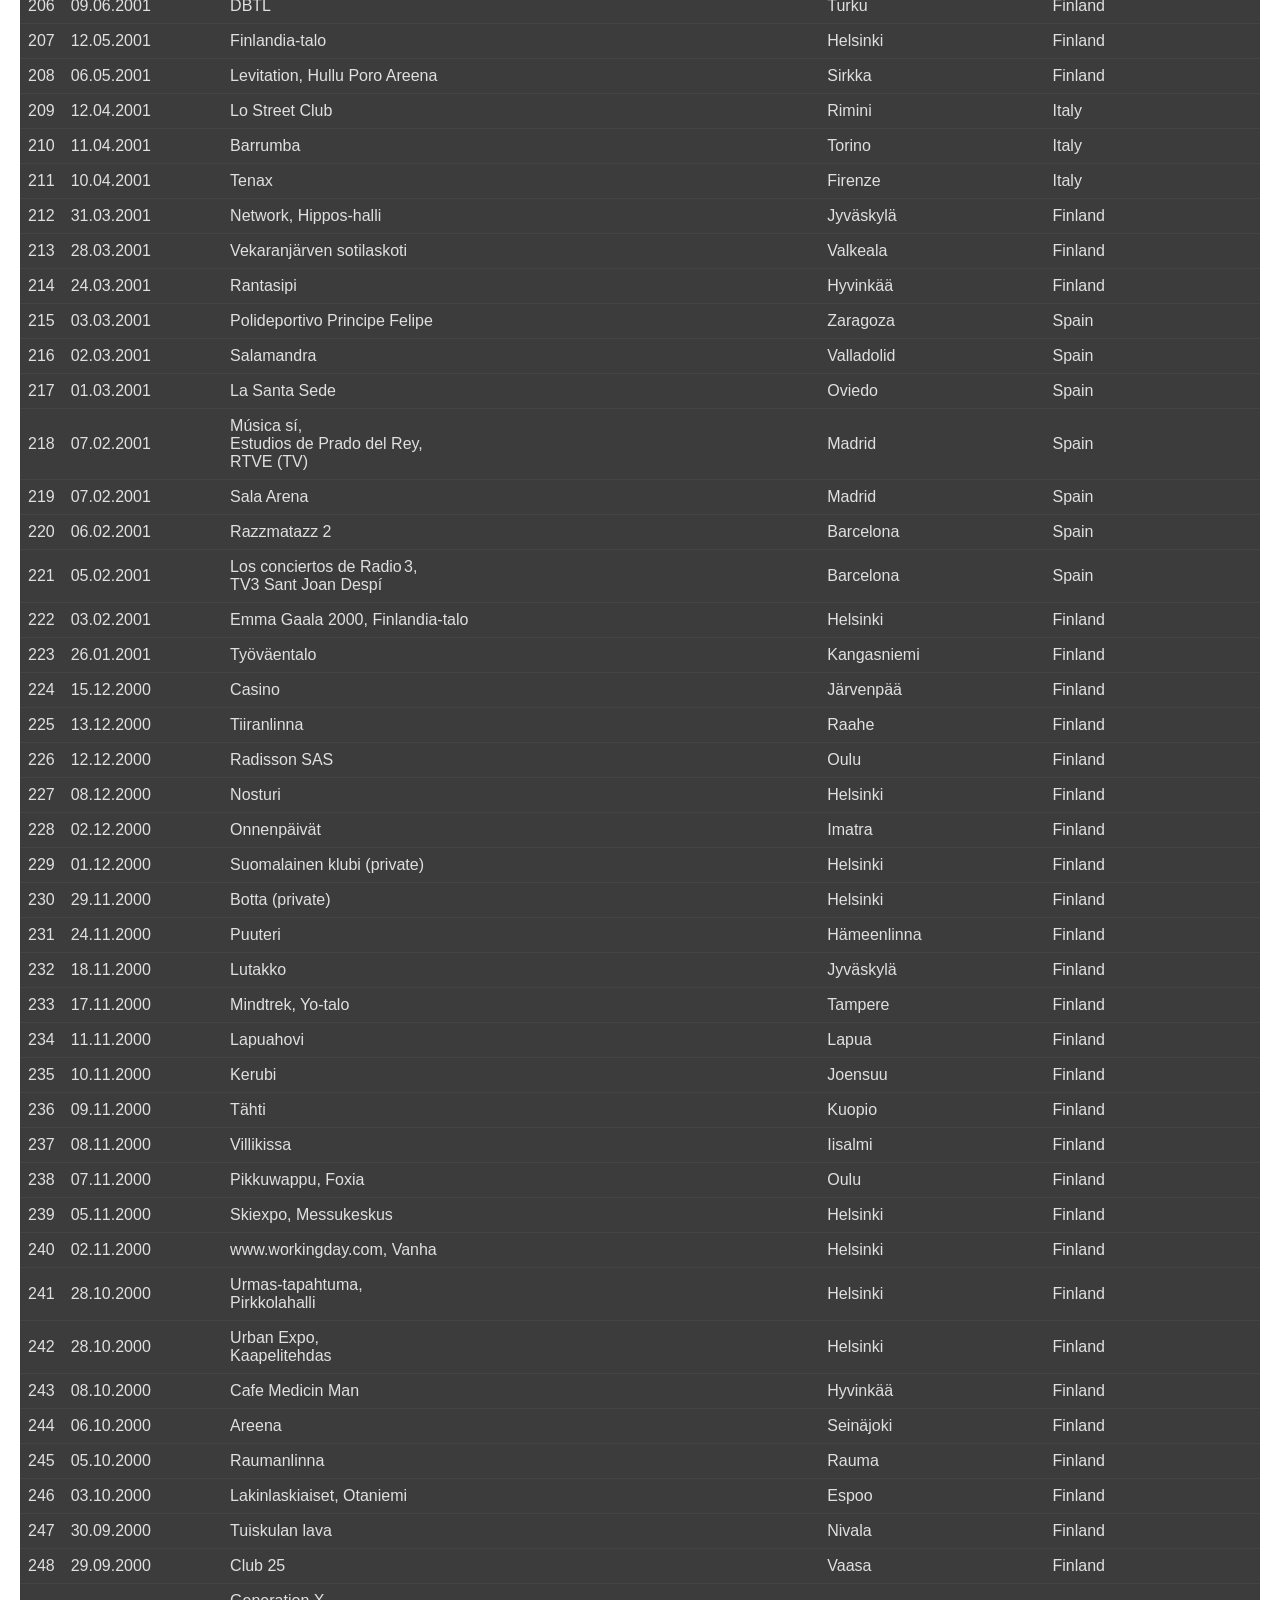
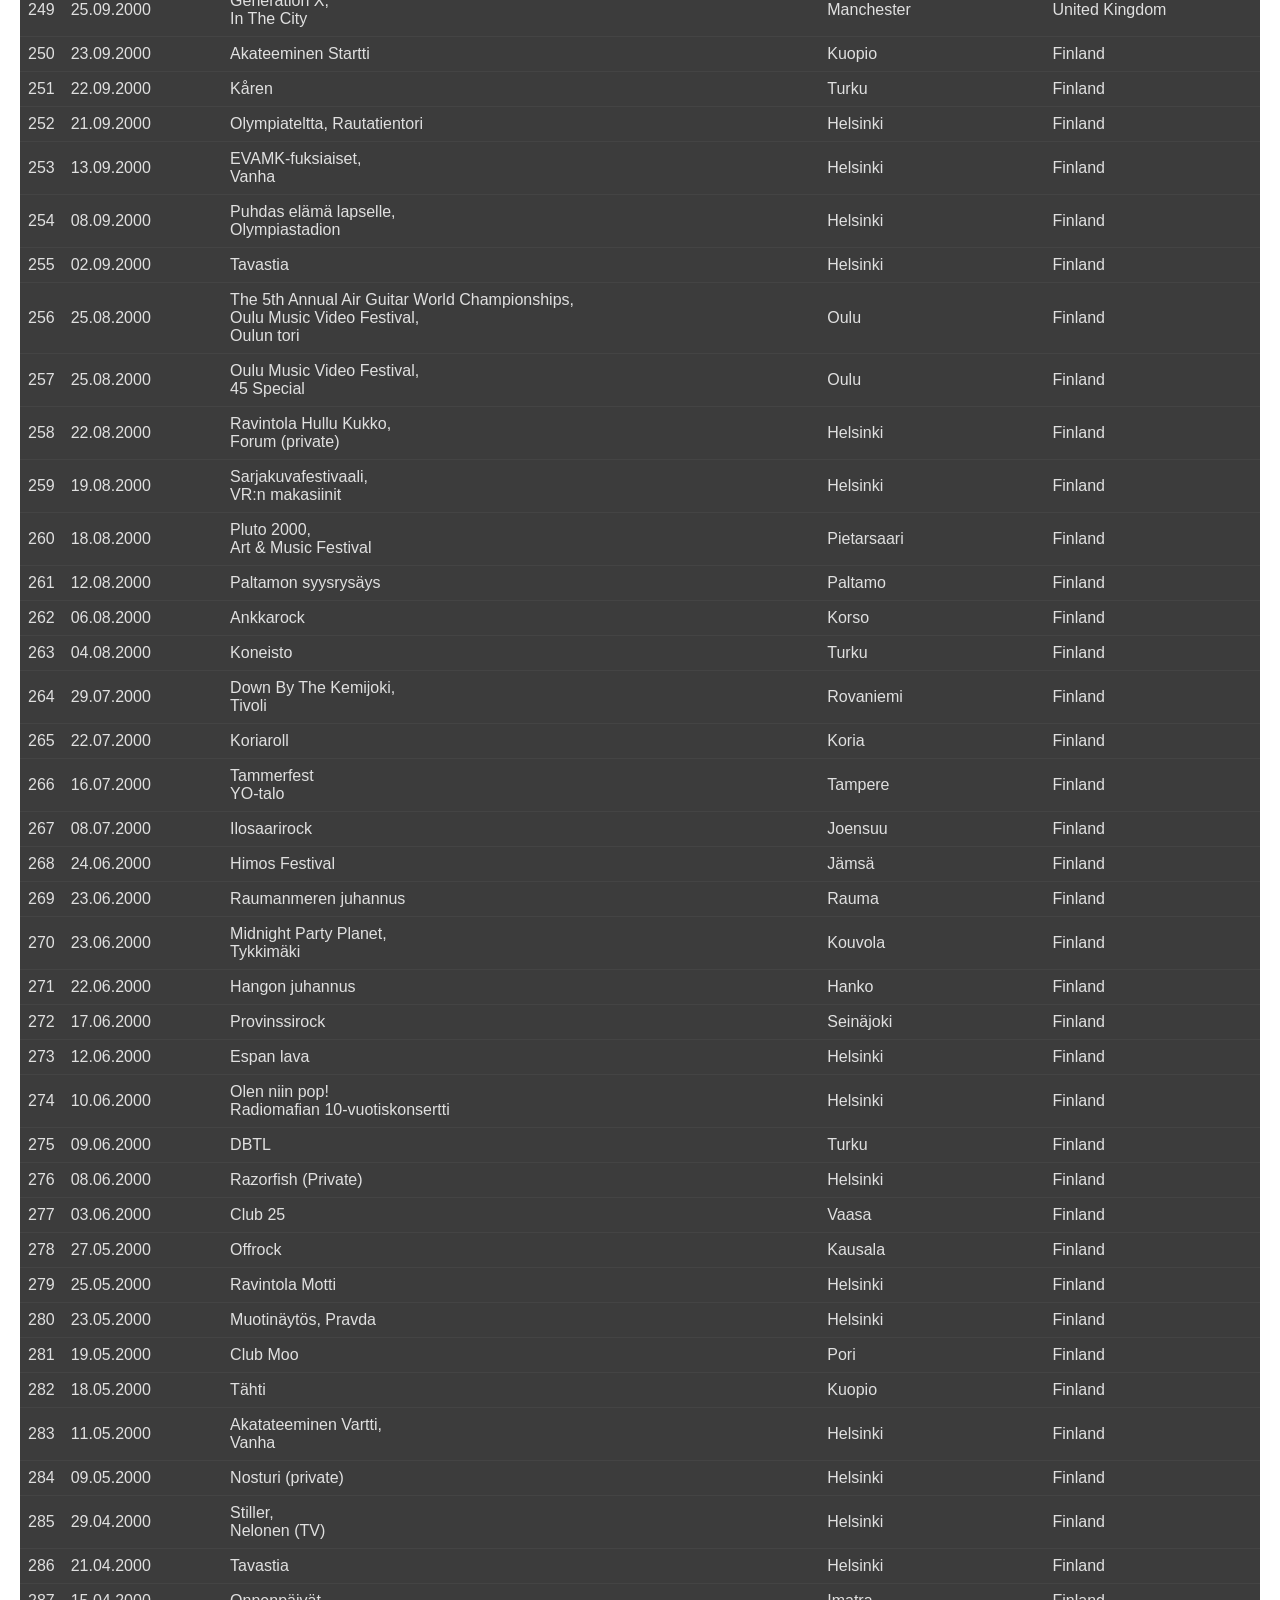
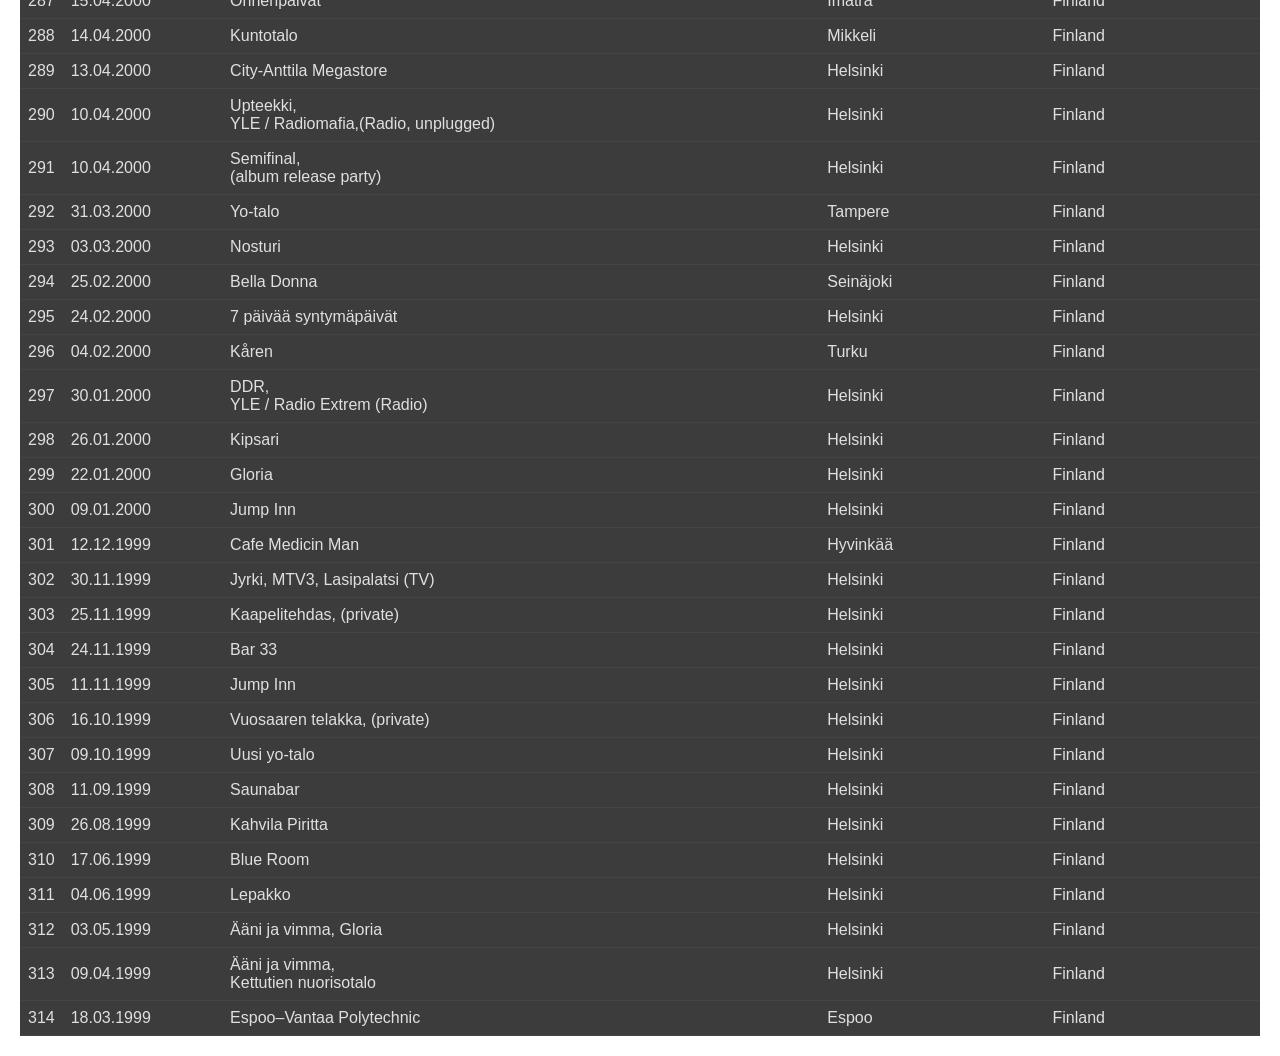
==== commit 7cee47d4: "fixing tavastia issue" ====
--- a/index.html
+++ b/index.html
@@ -1,4 +1,4 @@
-<!DOCTYPE html> 
+<!DOCTYPE html>
 <html lang="en">
 <head>
 <meta charset="UTF-8" />
@@ -121,7 +121,7 @@
       <div class="group-box-header">
         <label for="groupBy">Count by:</label>
         <select id="groupBy">
-          <option value="" selected>— None —</option>
+          <option value="" selected>- None -</option>
           <option value="venue">Venue</option>
           <option value="city">City</option>
           <option value="country">Country</option>
@@ -201,6 +201,18 @@
     return copy;
   };
 
+  const venueMatchesFilter = (venue, selectedVenue) => {
+    if (!selectedVenue) return true;
+
+    const normalizedVenue = venueForDropdown(venue).toLowerCase();
+    if (normalizedVenue === selectedVenue) return true;
+
+    return normalizedVenue
+      .split(",")
+      .map(part => part.trim())
+      .includes(selectedVenue);
+  };
+
   function applyFilters(rows){
     const s  = (searchInput.value || '').toLowerCase();
     const yf = yearFilter.value;
@@ -209,9 +221,8 @@
     const cof= countryFilter.value;
 
     return rows.filter(g => {
-      const gVenueUI = venueForDropdown(g.venue).toLowerCase();
       return (!yf || g.date.endsWith(yf)) &&
-             (!vf || gVenueUI === vf) &&
+             venueMatchesFilter(g.venue, vf) &&
              (!cf || g.city === cf) &&
              (!cof || g.country === cof) &&
              (
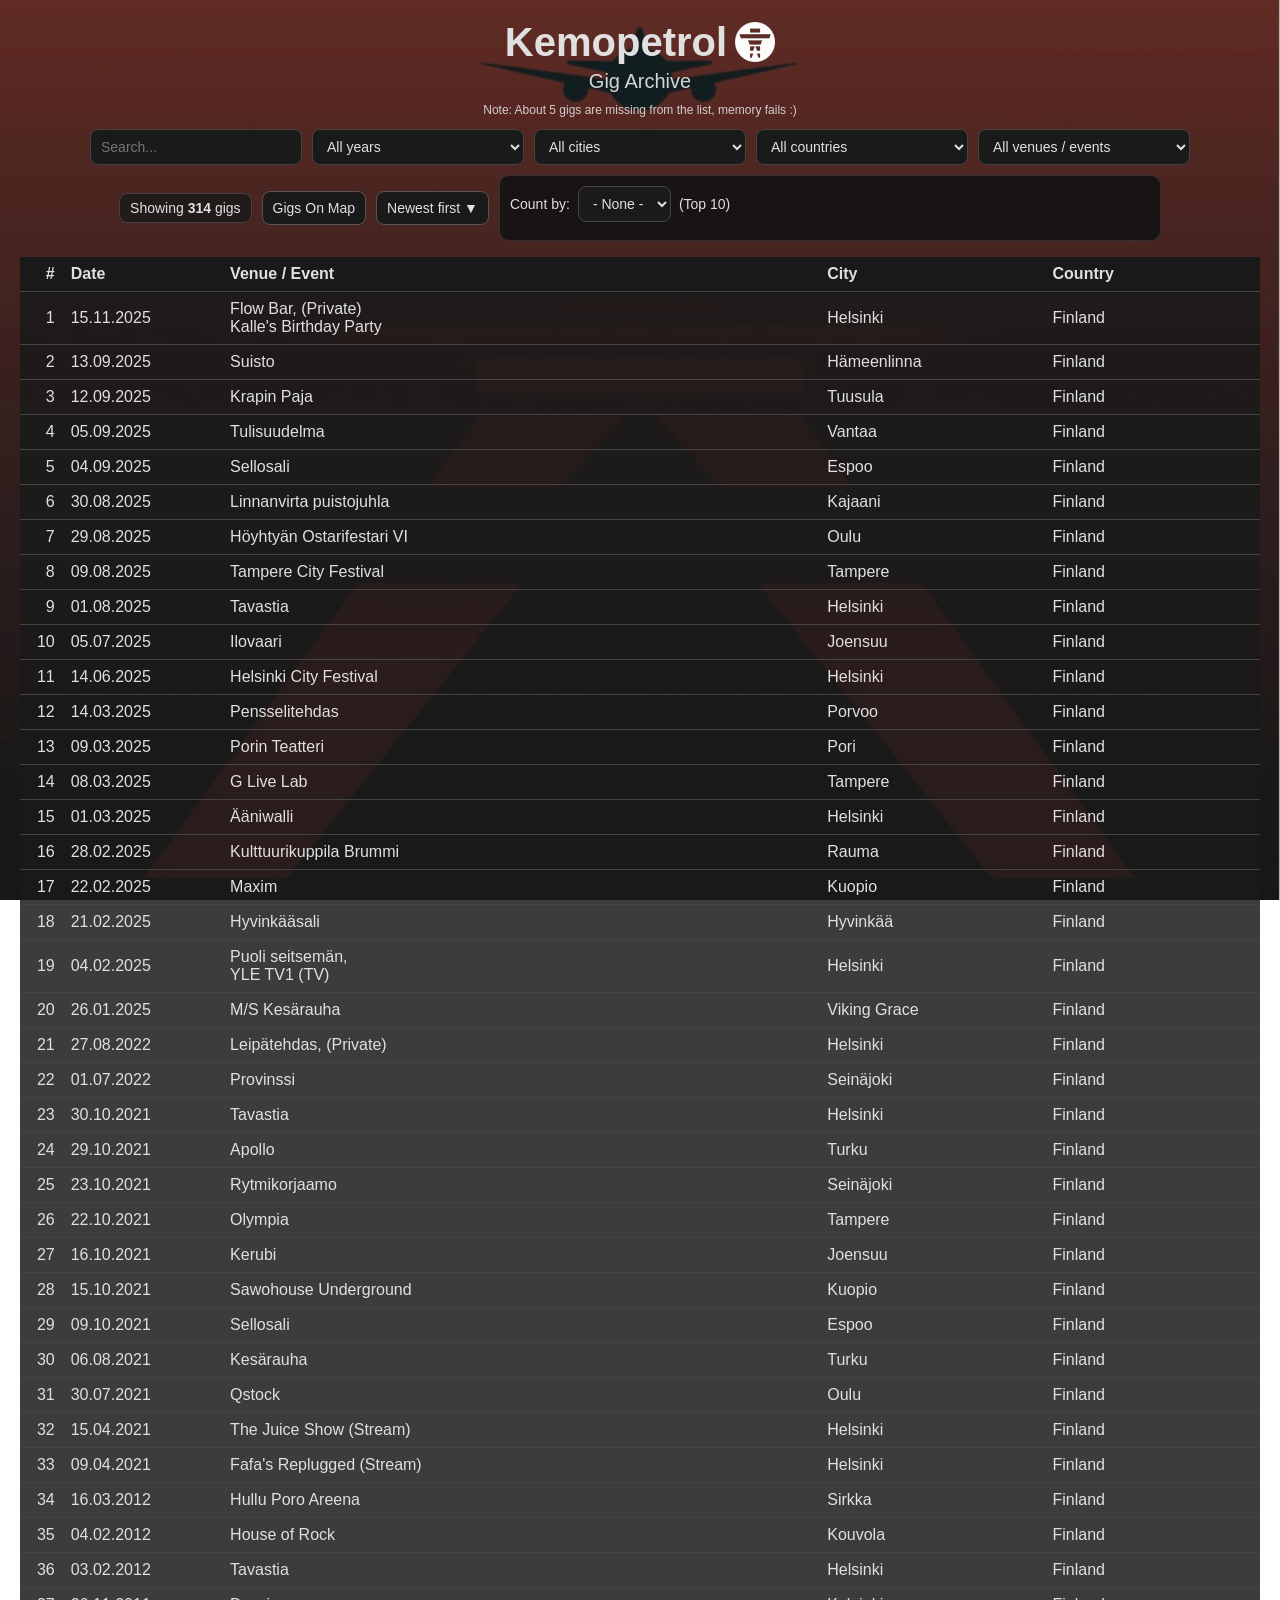
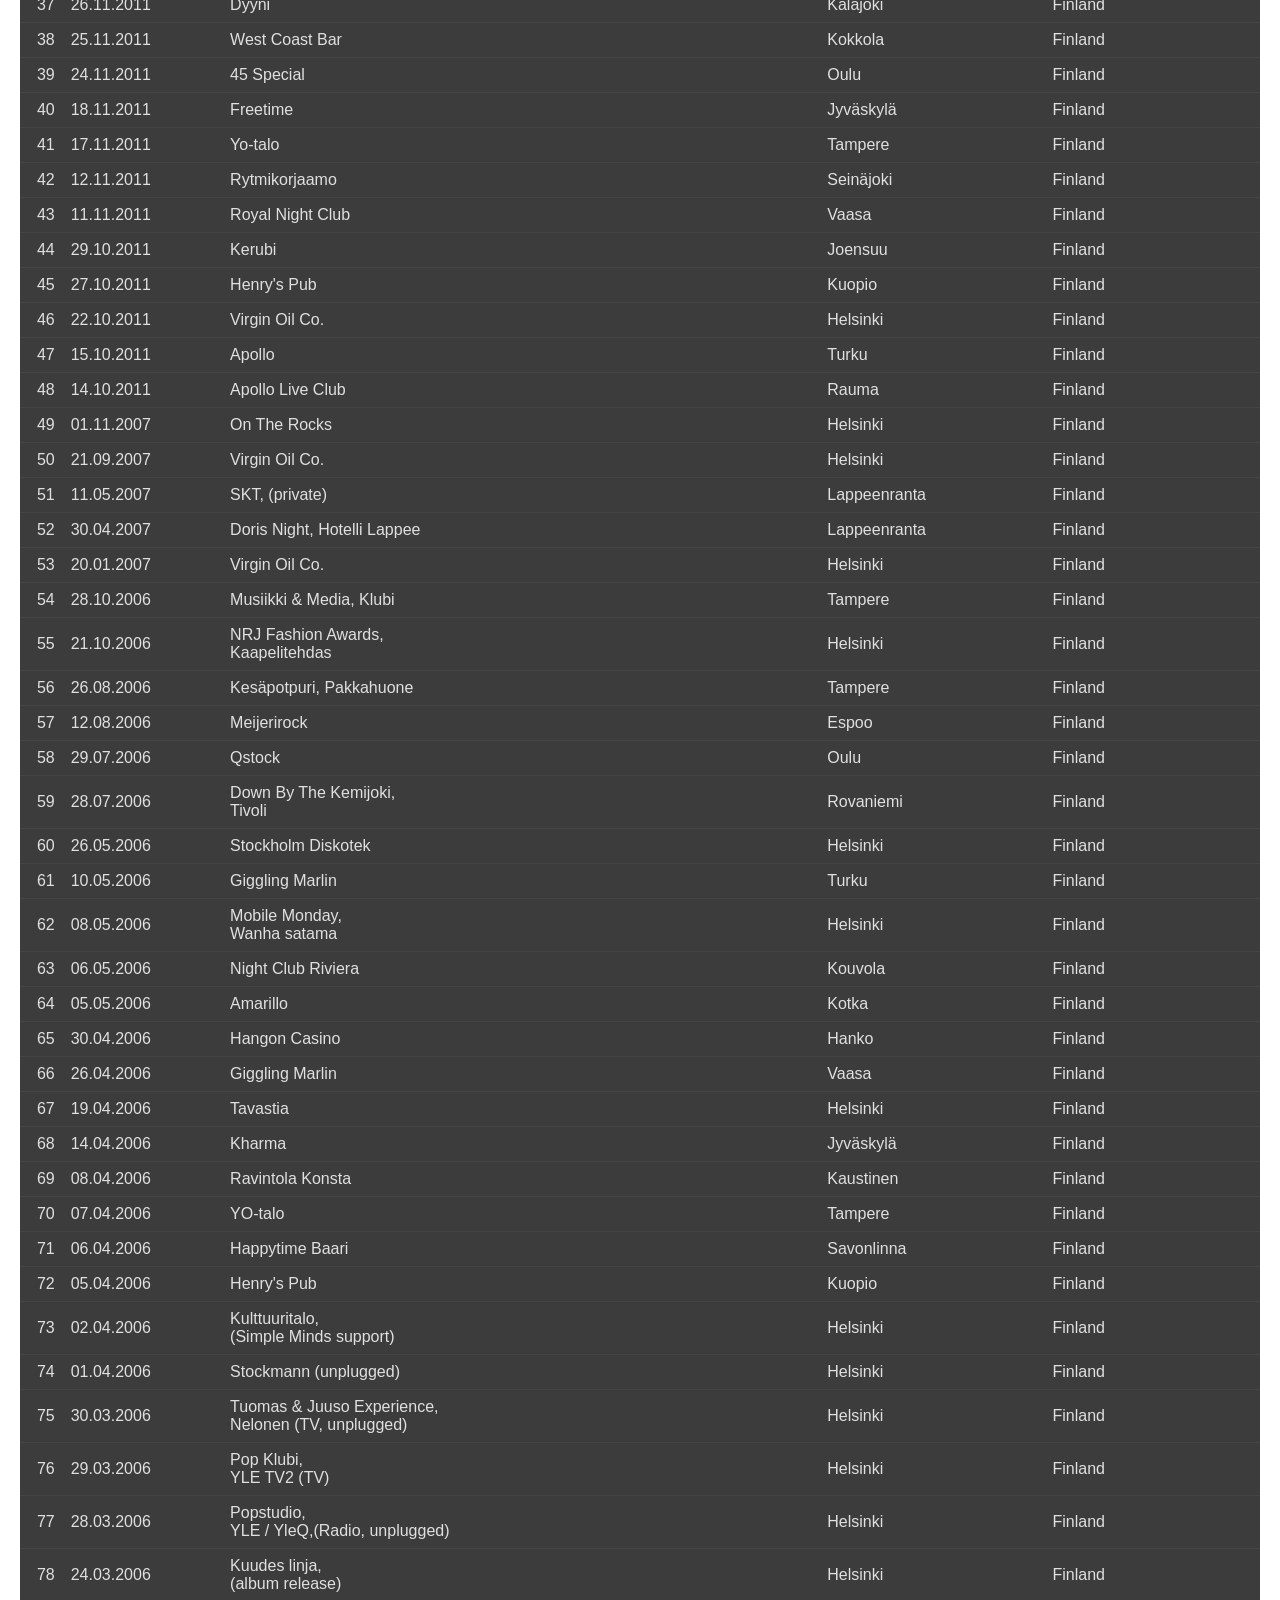
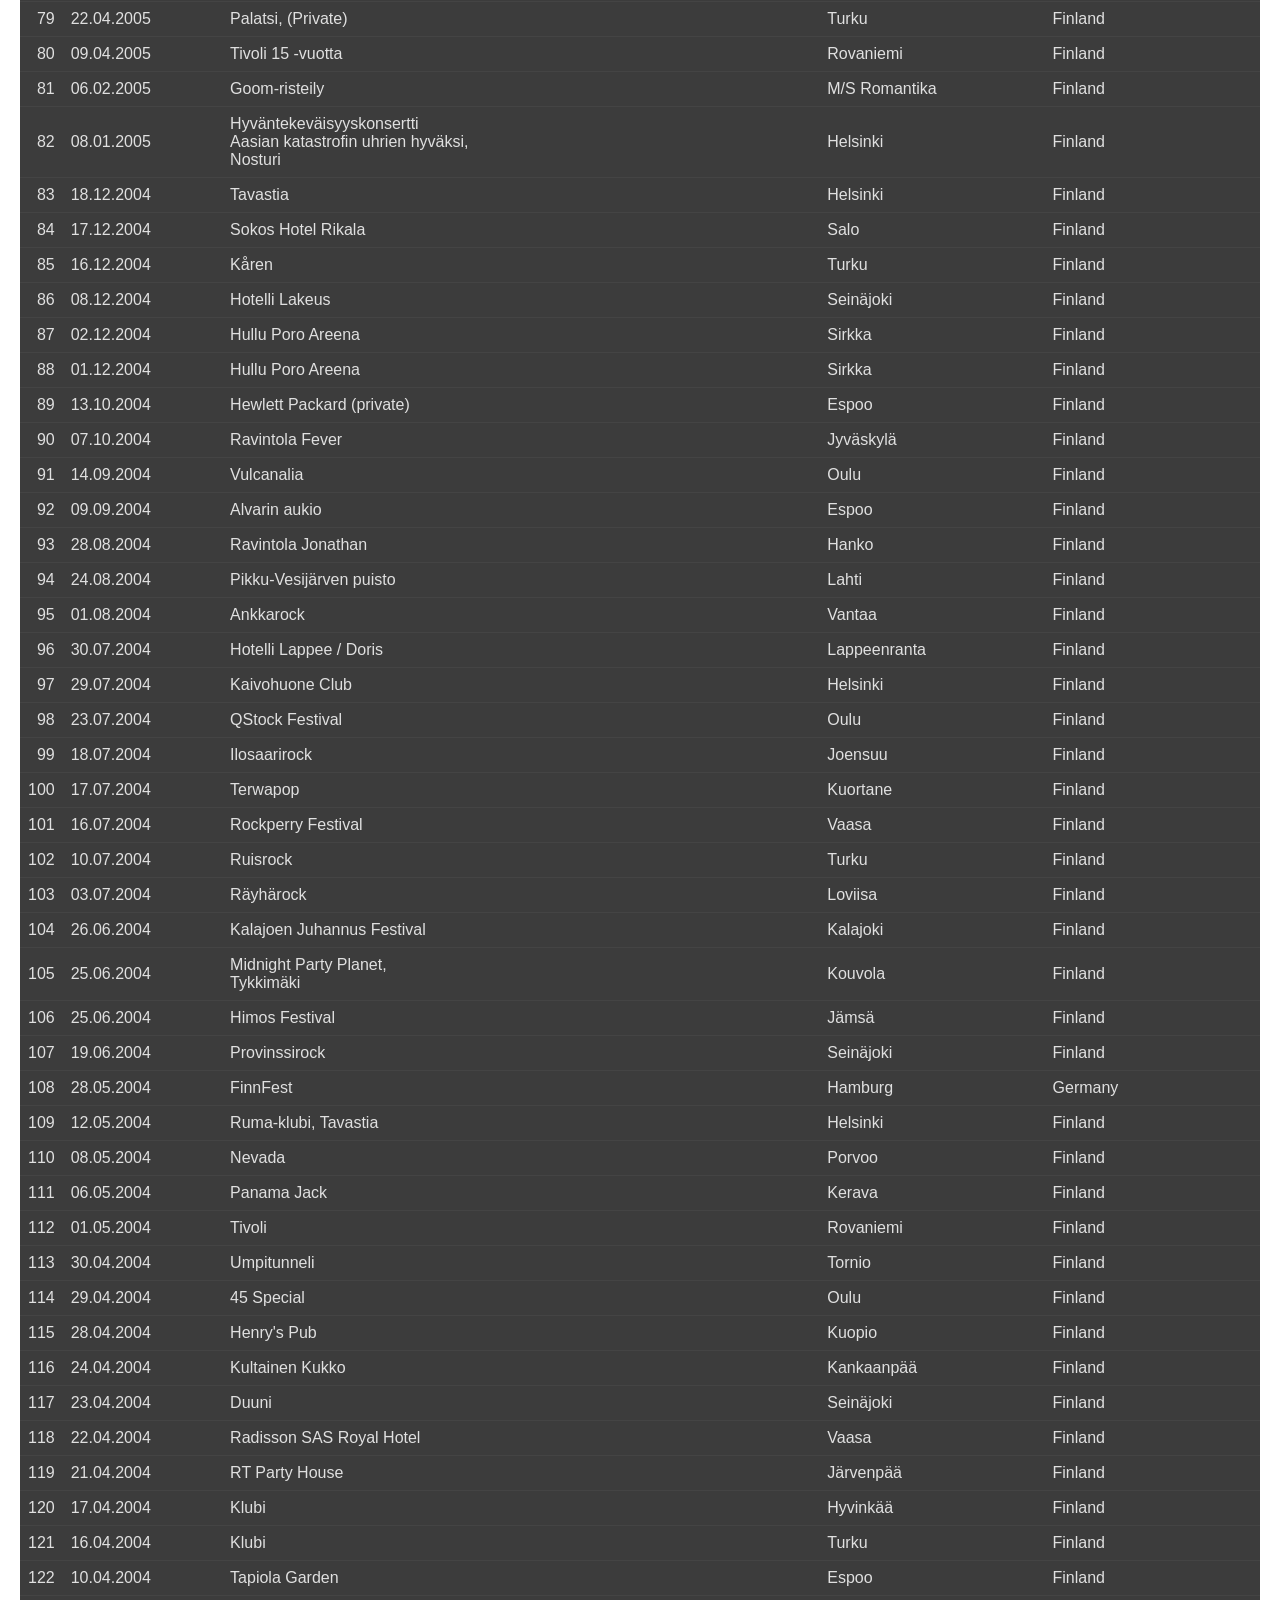
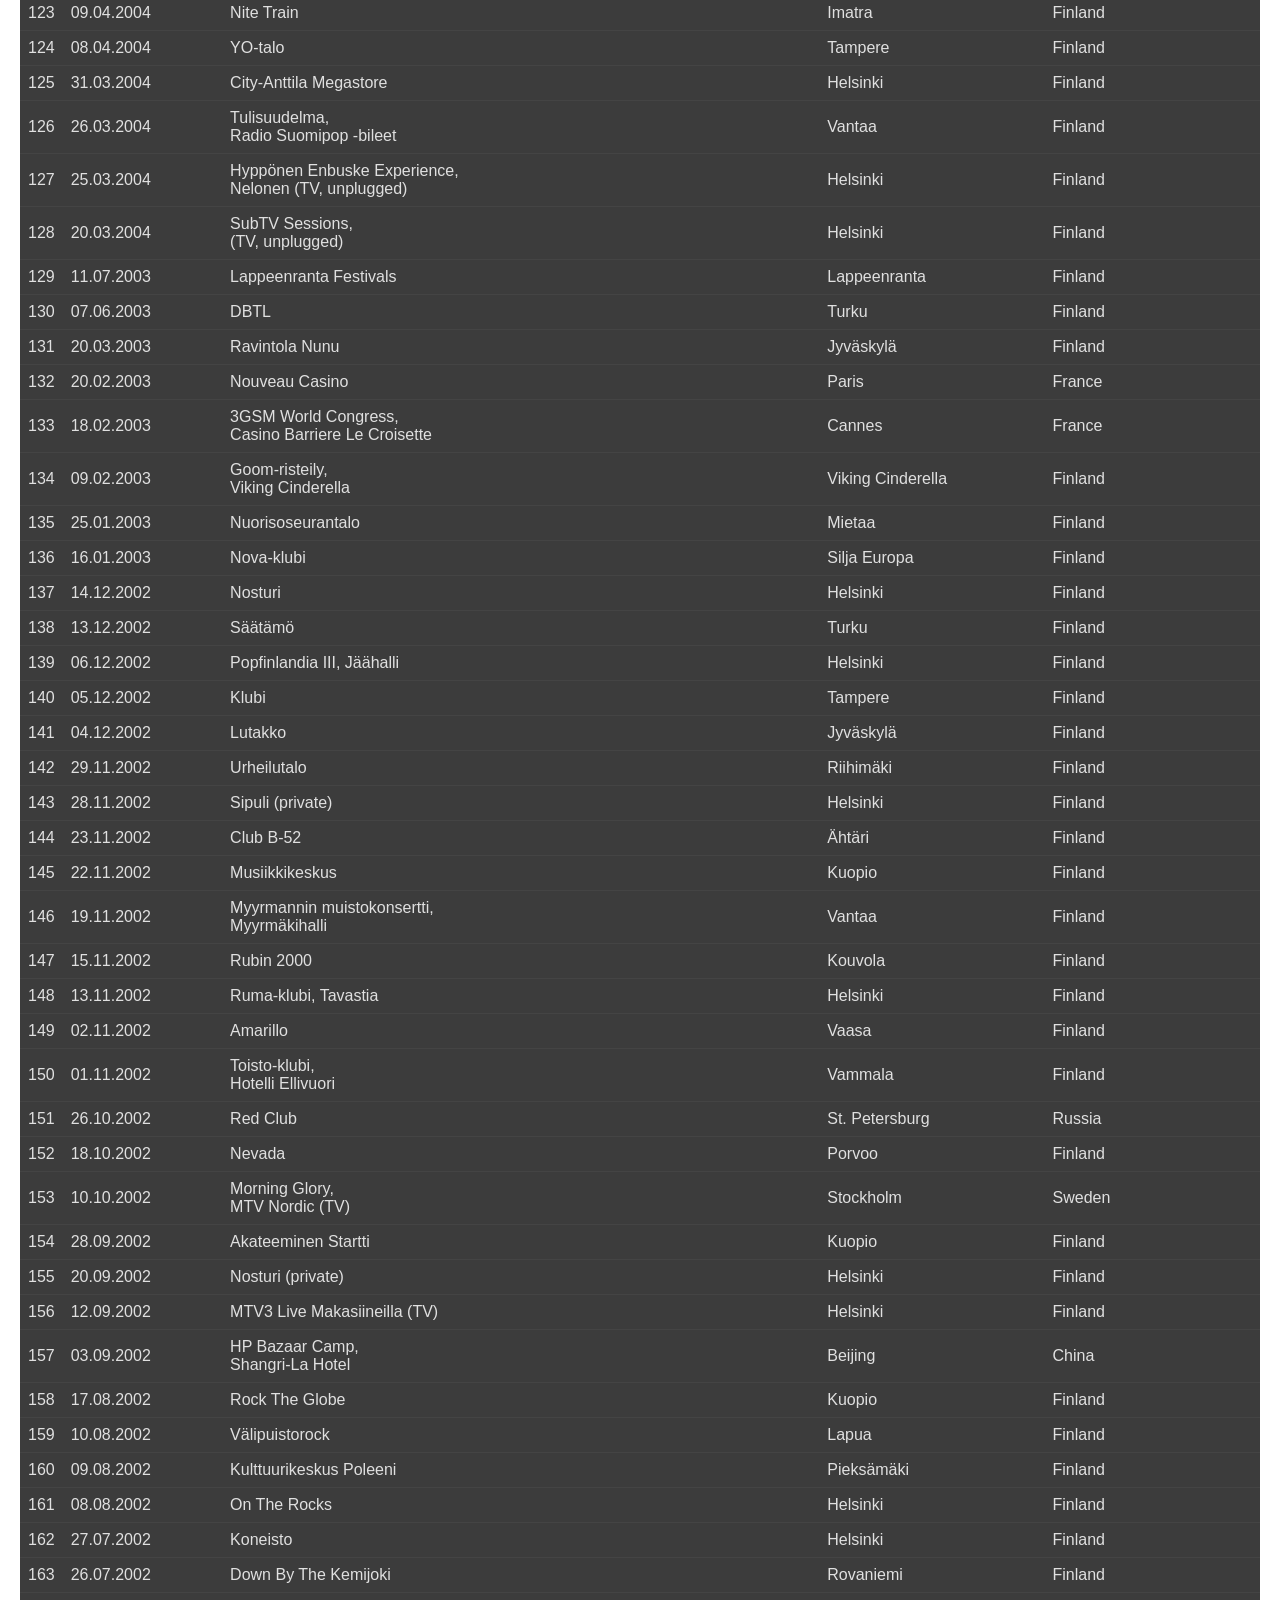
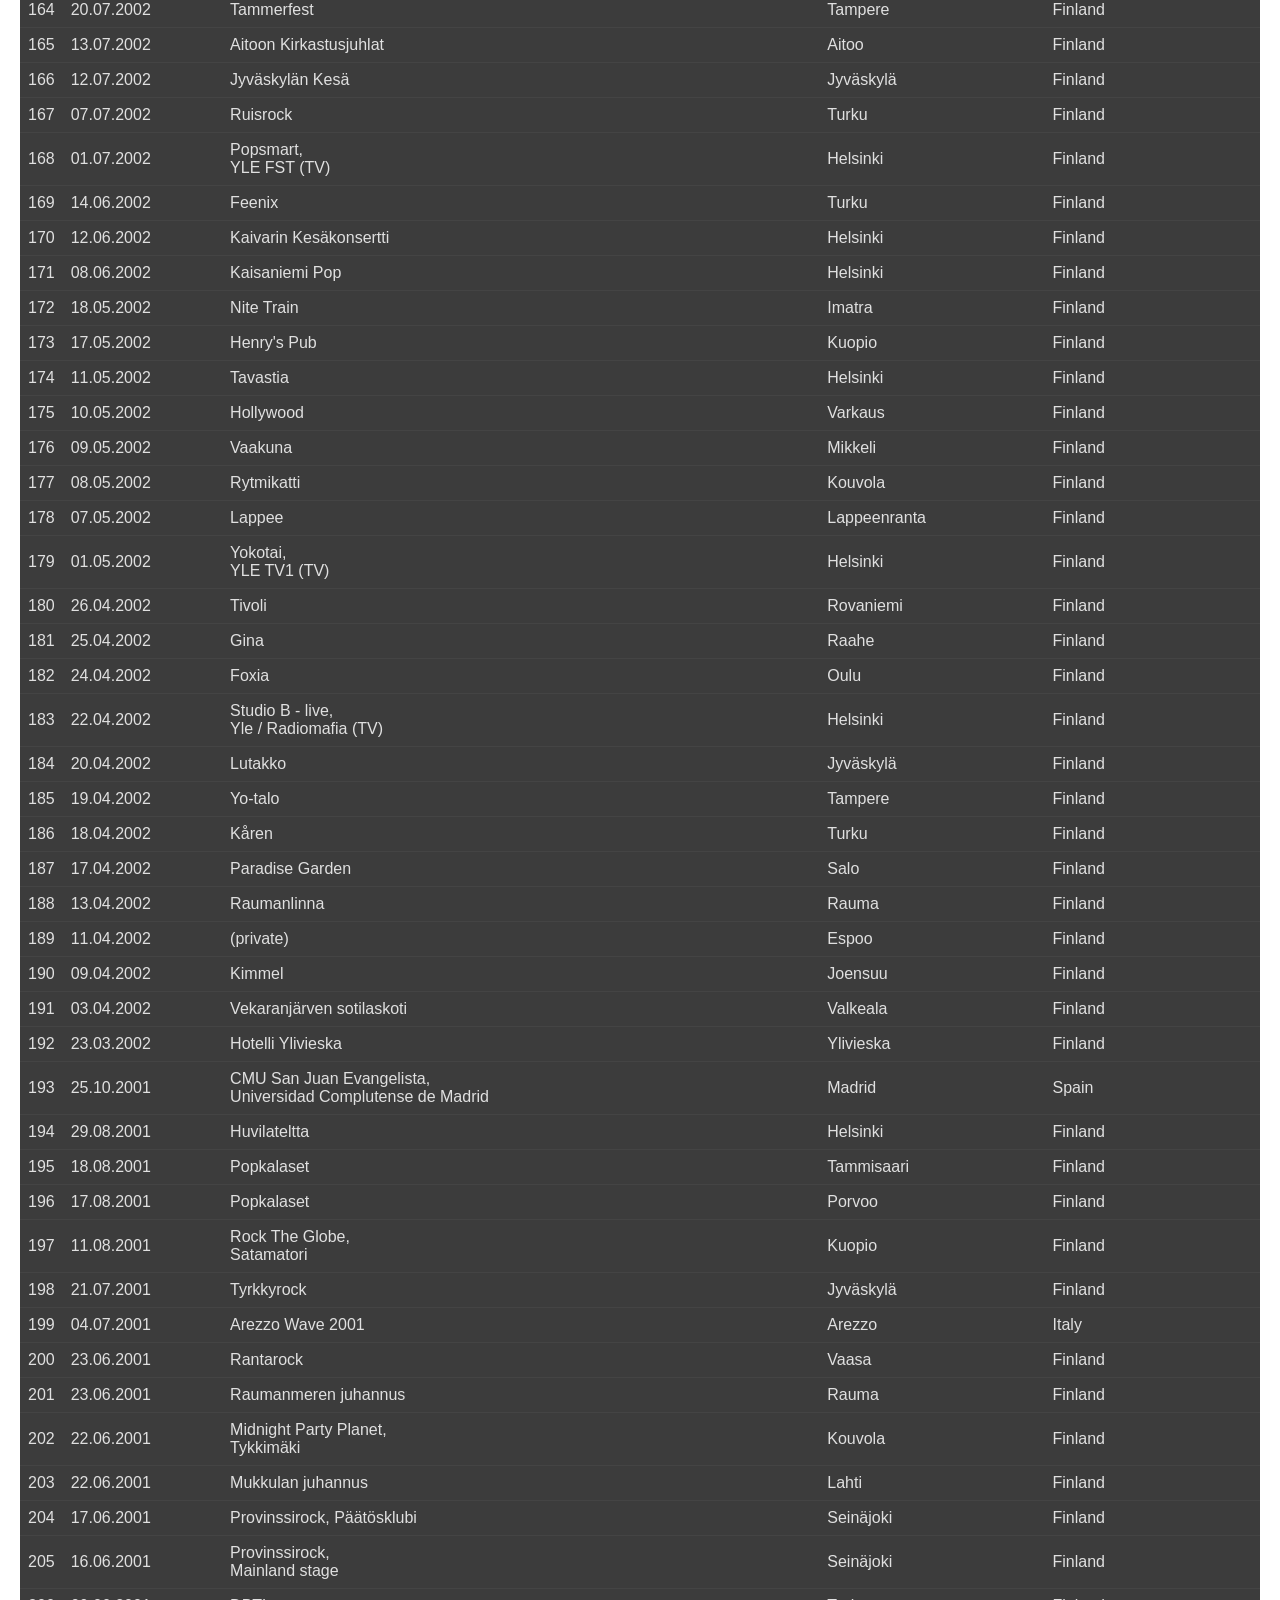
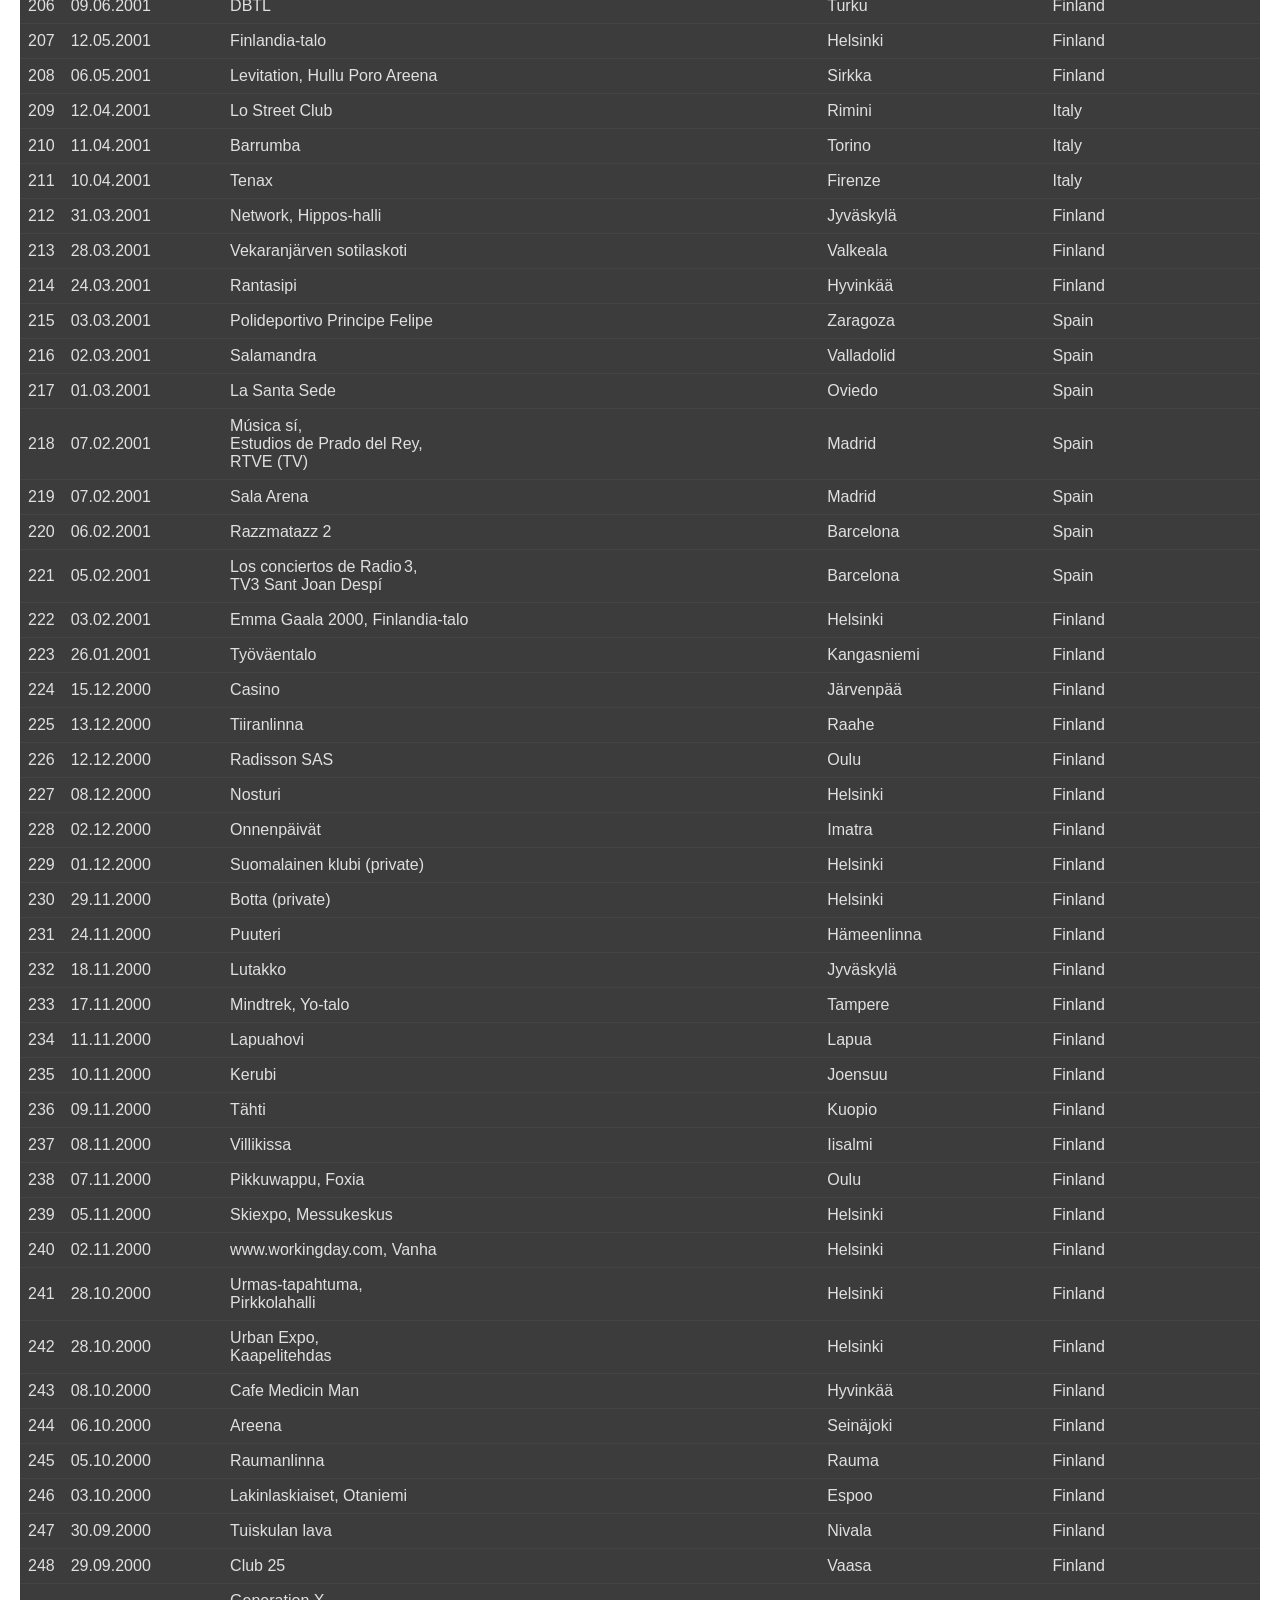
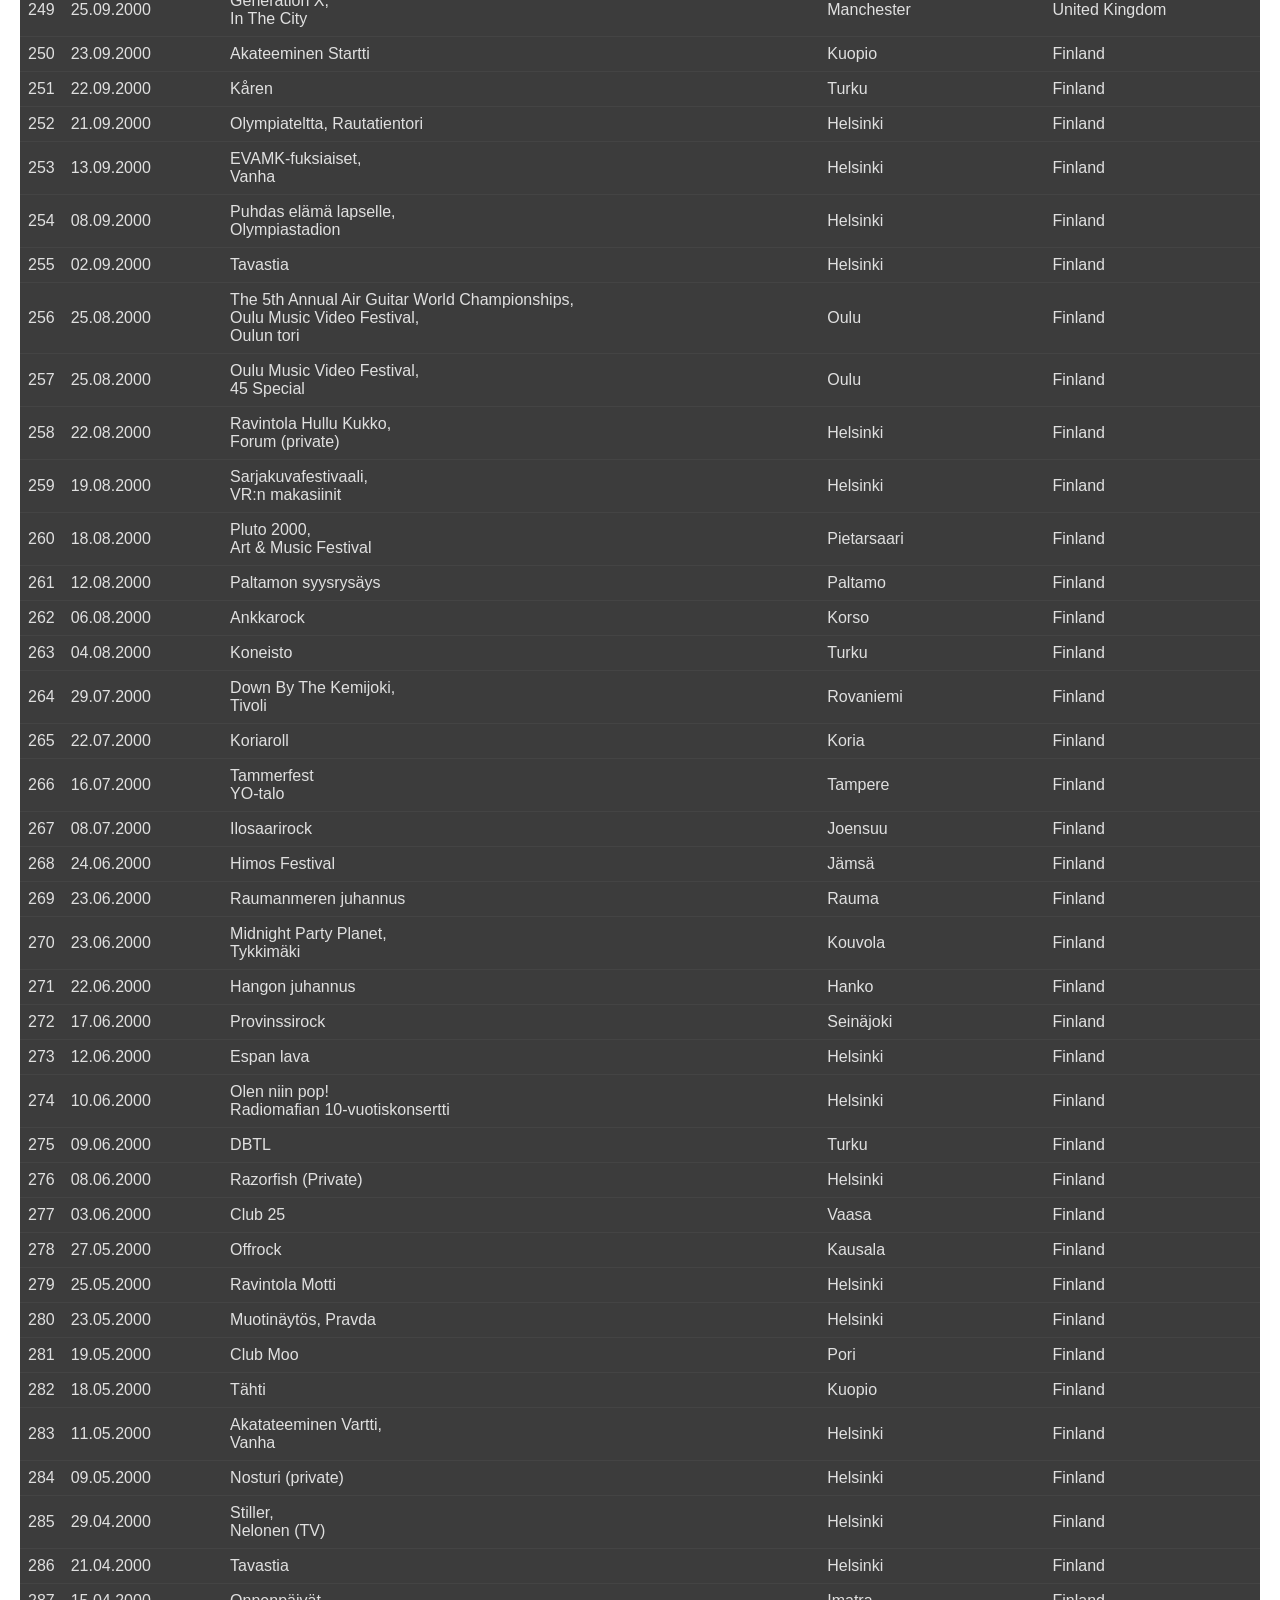
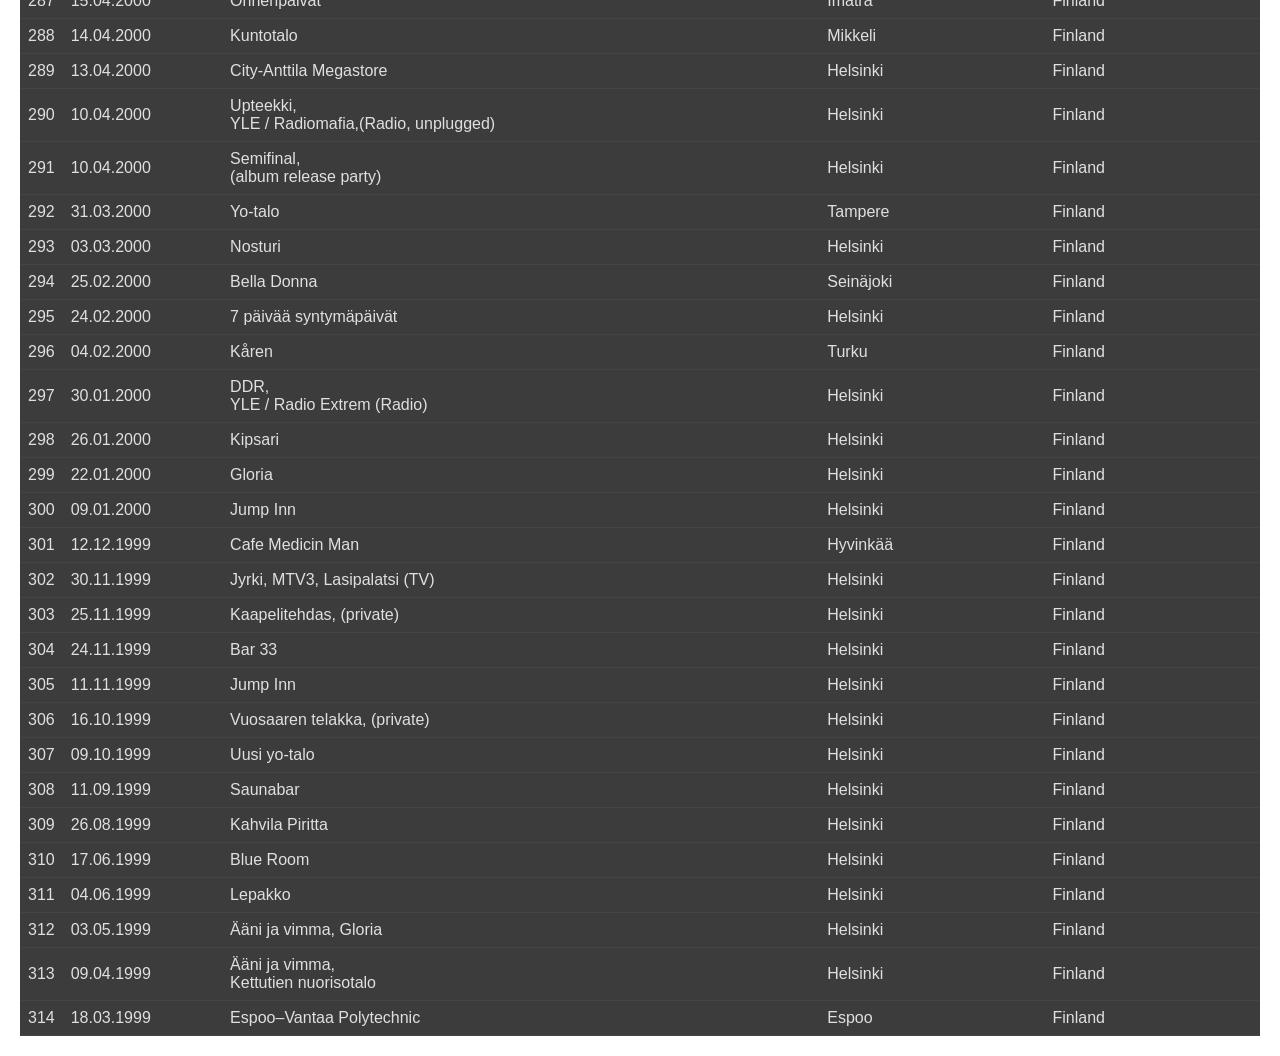
==== commit 43ee7b7e: "Add separate gig map page" ====
--- a/index.html
+++ b/index.html
@@ -57,6 +57,12 @@
     margin:10px 0 16px; font-size:14px;
   }
   .summary-count{ padding:6px 10px; background:rgba(26,26,26,.85); border:1px solid var(--border); border-radius:8px; }
+  .link-button{
+    display:inline-flex; align-items:center; justify-content:center;
+    padding:8px 10px; font-size:14px; border-radius:8px; border:1px solid #555;
+    background:var(--card); color:var(--fg); text-decoration:none;
+  }
+  .link-button:hover{ border-color:#ff8f5a; background:rgba(255,143,90,.16); }
   .group-box{ width:min(640px,100%); background:rgba(17,17,19,.85); border:1px solid #333; border-radius:10px; padding:10px; }
   .group-box-header{ display:flex; gap:8px; align-items:center; margin-bottom:8px; }
   .group-list{
@@ -115,6 +121,7 @@
 
   <div class="summary-bar">
     <div class="summary-count">Showing <strong id="totalCount">0</strong> gigs</div>
+    <a href="./map/" class="link-button">Gigs On Map</a>
     <button id="toggleOrder" aria-label="Toggle sort order">Newest first ▼</button>
 
     <div class="group-box">
